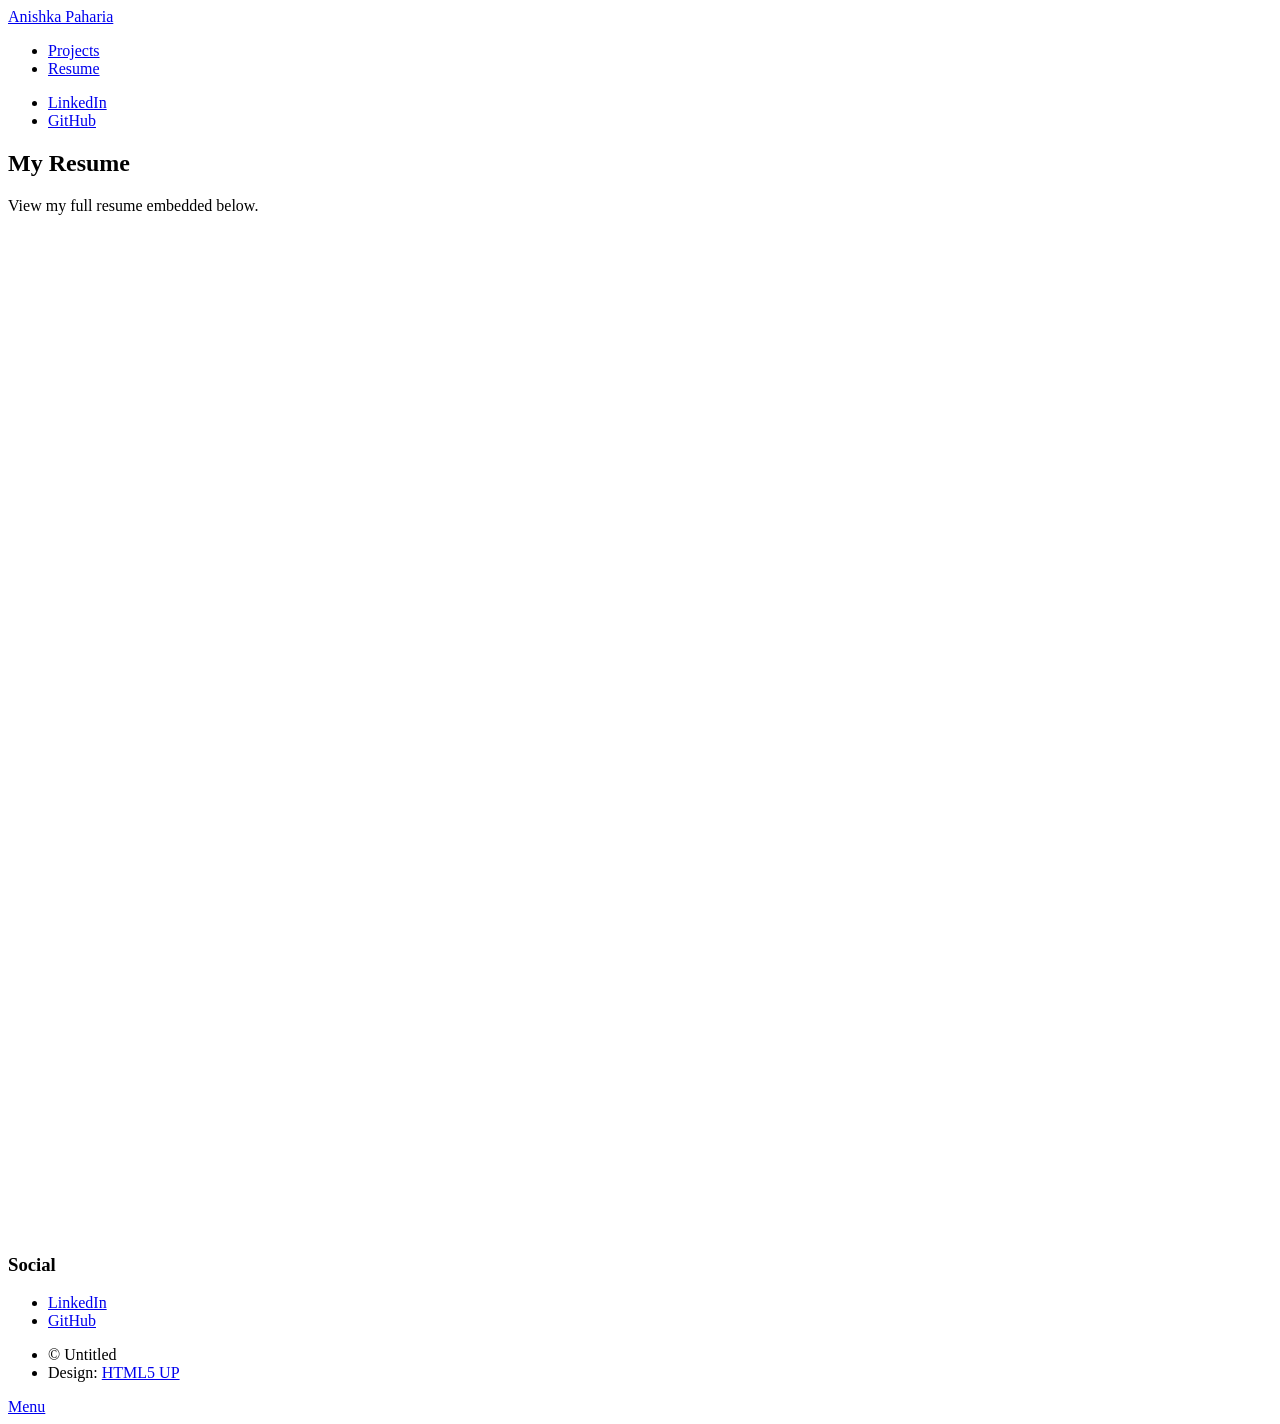
==== generic.html @ 2d8c08f6 "Add files via upload Initial commit" ====
<!DOCTYPE HTML>
<!--
	Massively by HTML5 UP
	html5up.net | @ajlkn
	Free for personal and commercial use under the CCA 3.0 license (html5up.net/license)
-->
<html>
	<head>
		<title>Resume - Anishka Paharia</title>
		<meta charset="utf-8" />
		<meta name="viewport" content="width=device-width, initial-scale=1, user-scalable=no" />
		<link rel="stylesheet" href="assets/css/main.css" />
		<noscript><link rel="stylesheet" href="assets/css/noscript.css" /></noscript>
	</head>
	<body class="is-preload">

		<!-- Wrapper -->
			<div id="wrapper">

				<!-- Header -->
					<header id="header">
						<a href="index.html" class="logo">Anishka Paharia</a>
					</header>

				<!-- Nav -->
					<nav id="nav">
						<ul class="links">
							<li><a href="index.html">Projects</a></li>
							<li class="active"><a href="generic.html">Resume</a></li>
						</ul>
						<ul class="icons">
							<li><a href="https://www.linkedin.com/in/anishkapaharia/" class="icon brands alt fa-linkedin"><span class="label">LinkedIn</span></a></li>
							<li><a href="https://github.com/anishkapaharia" class="icon brands alt fa-github"><span class="label">GitHub</span></a></li>
				</ul>
					</nav>

				<!-- Main -->
				<div id="main">

					<section class="post">
					  <header class="major">
						<h1>My Resume</h1>
						<p>View my full resume embedded below.</p>
					  </header>
				  
					  <iframe src="assets/webfonts/resume.pdf" width="100%" height="1000px" style="border:none;" title="Resume PDF">
						Your browser does not support PDFs.
						<a href="assets/webfonts/resume.pdf">Download the PDF</a>.
					  </iframe>
					</section>
				  
				  </div>
				  

				<!-- Footer -->
					<footer id="footer">
					
							<section>
								<h3>Social</h3>
								<ul class="icons alt">
									<li><a href="https://www.linkedin.com/in/anishkapaharia/" class="icon brands alt fa-linkedin"><span class="label">LinkedIn</span></a></li>
									<li><a href="https://github.com/anishkapaharia" class="icon brands alt fa-github"><span class="label">GitHub</span></a></li>
								</ul>
							</section>
						</section>
					</footer>

				<!-- Copyright -->
					<div id="copyright">
						<ul><li>&copy; Untitled</li><li>Design: <a href="https://html5up.net">HTML5 UP</a></li></ul>
					</div>

			</div>

		<!-- Scripts -->
			<script src="assets/js/jquery.min.js"></script>
			<script src="assets/js/jquery.scrollex.min.js"></script>
			<script src="assets/js/jquery.scrolly.min.js"></script>
			<script src="assets/js/browser.min.js"></script>
			<script src="assets/js/breakpoints.min.js"></script>
			<script src="assets/js/util.js"></script>
			<script src="assets/js/main.js"></script>

	</body>
</html>
---- assets/css/main.css ----
@import url(fontawesome-all.min.css);
@import url("https://fonts.googleapis.com/css?family=Merriweather:300,700,300italic,700italic|Source+Sans+Pro:900");

/*
	Massively by HTML5 UP
	html5up.net | @ajlkn
	Free for personal and commercial use under the CCA 3.0 license (html5up.net/license)
*/

html, body, div, span, applet, object,
iframe, h1, h2, h3, h4, h5, h6, p, blockquote,
pre, a, abbr, acronym, address, big, cite,
code, del, dfn, em, img, ins, kbd, q, s, samp,
small, strike, strong, sub, sup, tt, var, b,
u, i, center, dl, dt, dd, ol, ul, li, fieldset,
form, label, legend, table, caption, tbody,
tfoot, thead, tr, th, td, article, aside,
canvas, details, embed, figure, figcaption,
footer, header, hgroup, menu, nav, output, ruby,
section, summary, time, mark, audio, video {
	margin: 0;
	padding: 0;
	border: 0;
	font-size: 100%;
	font: inherit;
	vertical-align: baseline;}

article, aside, details, figcaption, figure,
footer, header, hgroup, menu, nav, section {
	display: block;}

body {
	line-height: 1;
}

ol, ul {
	list-style: none;
}

blockquote, q {
	quotes: none;
}

	blockquote:before, blockquote:after, q:before, q:after {
		content: '';
		content: none;
	}

table {
	border-collapse: collapse;
	border-spacing: 0;
}

body {
	-webkit-text-size-adjust: none;
}

mark {
	background-color: transparent;
	color: inherit;
}

input::-moz-focus-inner {
	border: 0;
	padding: 0;
}

input, select, textarea {
	-moz-appearance: none;
	-webkit-appearance: none;
	-ms-appearance: none;
	appearance: none;
}

/* Basic */

	@-ms-viewport {
		width: device-width;
	}

	body {
		-ms-overflow-style: scrollbar;
	}

	@media screen and (max-width: 480px) {

		html, body {
			min-width: 320px;
		}

	}

	html {
		box-sizing: border-box;
	}

	*, *:before, *:after {
		box-sizing: inherit;
	}

	body {
		background-color: #1e252d;
	}

		body.is-preload *, body.is-preload *:before, body.is-preload *:after {
			-moz-animation: none !important;
			-webkit-animation: none !important;
			-ms-animation: none !important;
			animation: none !important;
			-moz-transition: none !important;
			-webkit-transition: none !important;
			-ms-transition: none !important;
			transition: none !important;
		}

/* Type */

	html {
		font-size: 16pt;
	}

		@media screen and (max-width: 1680px) {

			html {
				font-size: 12pt;
			}

		}

		@media screen and (max-width: 1280px) {

			html {
				font-size: 11pt;
			}

		}

		@media screen and (max-width: 360px) {

			html {
				font-size: 10pt;
			}

		}

	body {
		color: #212931;
	}

	body, input, select, textarea {
		font-family: "Merriweather", Georgia, serif;
		font-weight: 300;
		font-size: 1rem;
		line-height: 2.375;
	}

	a {
		-moz-transition: color 0.2s ease-in-out, background-color 0.2s ease-in-out, border-color 0.2s ease-in-out, box-shadow 0.2s ease-in-out;
		-webkit-transition: color 0.2s ease-in-out, background-color 0.2s ease-in-out, border-color 0.2s ease-in-out, box-shadow 0.2s ease-in-out;
		-ms-transition: color 0.2s ease-in-out, background-color 0.2s ease-in-out, border-color 0.2s ease-in-out, box-shadow 0.2s ease-in-out;
		transition: color 0.2s ease-in-out, background-color 0.2s ease-in-out, border-color 0.2s ease-in-out, box-shadow 0.2s ease-in-out;
		border-bottom: dotted 1px;
		text-decoration: none;
	}

		a:hover {
			border-bottom-color: transparent;
		}

	strong, b {
		font-weight: 600;
	}

	em, i {
		font-style: italic;
	}

	p {
		text-align: justify;
		margin: 0 0 2rem 0;
	}

	h1, h2, h3, h4, h5, h6 {
		font-family: "Source Sans Pro", Helvetica, sans-serif;
		font-weight: 900;
		line-height: 1.5;
		letter-spacing: 0.075em;
		text-transform: uppercase;
		margin: 0 0 1rem 0;
	}

		h1 a, h2 a, h3 a, h4 a, h5 a, h6 a {
			border-bottom: 0;
			color: inherit;
			text-decoration: none;
		}

	h1 {
		font-size: 4rem;
		line-height: 1.1;
		margin: 0 0 2rem 0;
	}

	h2 {
		font-size: 1.75rem;
		line-height: 1.3;
		margin: 0 0 1.5rem 0;
	}

	h3 {
		font-size: 1.25rem;
		margin: 0 0 1.5rem 0;
	}

	h4 {
		font-size: 1rem;
	}

	h5 {
		font-size: 0.9rem;
	}

	h6 {
		font-size: 0.8rem;
	}

	sub {
		font-size: 0.8rem;
		position: relative;
		top: 0.5rem;
	}

	sup {
		font-size: 0.8rem;
		position: relative;
		top: -0.5rem;
	}

	blockquote {
		border-left: solid 4px;
		font-style: italic;
		margin: 0 0 2rem 0;
		padding: 0.5rem 0 0.5rem 2rem;
	}

	code {
		border: solid 2px;
		font-family: "Courier New", monospace;
		font-size: 0.9rem;
		margin: 0 0.25rem;
		padding: 0.25rem 0.65rem;
	}

	pre {
		-webkit-overflow-scrolling: touch;
		font-family: "Courier New", monospace;
		font-size: 0.9rem;
		margin: 0 0 2rem 0;
	}

		pre code {
			display: block;
			line-height: 1.75;
			padding: 1rem 1.5rem;
			overflow-x: auto;
		}

	hr {
		border: 0;
		border-bottom: solid 2px;
		margin: 3rem 0;
	}

		hr.major {
			margin: 5rem 0;
		}

	.align-left {
		text-align: left;
	}

	.align-center {
		text-align: center;
	}

	.align-right {
		text-align: right;
	}

	input, select, textarea {
		color: #212931;
	}

	a {
		color: #212931;
		border-bottom-color: rgba(33, 41, 49, 0.5);
	}

		a:hover {
			border-bottom-color: transparent;
			color: #18bfef !important;
		}

	strong, b {
		color: #212931;
	}

	h1, h2, h3, h4, h5, h6 {
		color: #212931;
	}

	blockquote {
		border-left-color: #eeeeee;
	}

	code {
		background: rgba(220, 220, 220, 0.25);
		border-color: #eeeeee;
	}

	hr {
		border-bottom-color: #eeeeee;
	}

/* Row */

	.row {
		display: flex;
		flex-wrap: wrap;
		box-sizing: border-box;
		align-items: stretch;
	}

		.row > * {
			box-sizing: border-box;
		}

		.row.gtr-uniform > * > :last-child {
			margin-bottom: 0;
		}

		.row.aln-left {
			justify-content: flex-start;
		}

		.row.aln-center {
			justify-content: center;
		}

		.row.aln-right {
			justify-content: flex-end;
		}

		.row.aln-top {
			align-items: flex-start;
		}

		.row.aln-middle {
			align-items: center;
		}

		.row.aln-bottom {
			align-items: flex-end;
		}

		.row > .imp {
			order: -1;
		}

		.row > .col-1 {
			width: 8.33333%;
		}

		.row > .off-1 {
			margin-left: 8.33333%;
		}

		.row > .col-2 {
			width: 16.66667%;
		}

		.row > .off-2 {
			margin-left: 16.66667%;
		}

		.row > .col-3 {
			width: 25%;
		}

		.row > .off-3 {
			margin-left: 25%;
		}

		.row > .col-4 {
			width: 33.33333%;
		}

		.row > .off-4 {
			margin-left: 33.33333%;
		}

		.row > .col-5 {
			width: 41.66667%;
		}

		.row > .off-5 {
			margin-left: 41.66667%;
		}

		.row > .col-6 {
			width: 50%;
		}

		.row > .off-6 {
			margin-left: 50%;
		}

		.row > .col-7 {
			width: 58.33333%;
		}

		.row > .off-7 {
			margin-left: 58.33333%;
		}

		.row > .col-8 {
			width: 66.66667%;
		}

		.row > .off-8 {
			margin-left: 66.66667%;
		}

		.row > .col-9 {
			width: 75%;
		}

		.row > .off-9 {
			margin-left: 75%;
		}

		.row > .col-10 {
			width: 83.33333%;
		}

		.row > .off-10 {
			margin-left: 83.33333%;
		}

		.row > .col-11 {
			width: 91.66667%;
		}

		.row > .off-11 {
			margin-left: 91.66667%;
		}

		.row > .col-12 {
			width: 100%;
		}

		.row > .off-12 {
			margin-left: 100%;
		}

		.row.gtr-0 {
			margin-top: 0;
			margin-left: 0rem;
		}

			.row.gtr-0 > * {
				padding: 0 0 0 0rem;
			}

			.row.gtr-0.gtr-uniform {
				margin-top: 0rem;
			}

				.row.gtr-0.gtr-uniform > * {
					padding-top: 0rem;
				}

		.row.gtr-25 {
			margin-top: 0;
			margin-left: -0.375rem;
		}

			.row.gtr-25 > * {
				padding: 0 0 0 0.375rem;
			}

			.row.gtr-25.gtr-uniform {
				margin-top: -0.375rem;
			}

				.row.gtr-25.gtr-uniform > * {
					padding-top: 0.375rem;
				}

		.row.gtr-50 {
			margin-top: 0;
			margin-left: -0.75rem;
		}

			.row.gtr-50 > * {
				padding: 0 0 0 0.75rem;
			}

			.row.gtr-50.gtr-uniform {
				margin-top: -0.75rem;
			}

				.row.gtr-50.gtr-uniform > * {
					padding-top: 0.75rem;
				}

		.row {
			margin-top: 0;
			margin-left: -1.5rem;
		}

			.row > * {
				padding: 0 0 0 1.5rem;
			}

			.row.gtr-uniform {
				margin-top: -1.5rem;
			}

				.row.gtr-uniform > * {
					padding-top: 1.5rem;
				}

		.row.gtr-150 {
			margin-top: 0;
			margin-left: -2.25rem;
		}

			.row.gtr-150 > * {
				padding: 0 0 0 2.25rem;
			}

			.row.gtr-150.gtr-uniform {
				margin-top: -2.25rem;
			}

				.row.gtr-150.gtr-uniform > * {
					padding-top: 2.25rem;
				}

		.row.gtr-200 {
			margin-top: 0;
			margin-left: -3rem;
		}

			.row.gtr-200 > * {
				padding: 0 0 0 3rem;
			}

			.row.gtr-200.gtr-uniform {
				margin-top: -3rem;
			}

				.row.gtr-200.gtr-uniform > * {
					padding-top: 3rem;
				}

		@media screen and (max-width: 1680px) {

			.row {
				display: flex;
				flex-wrap: wrap;
				box-sizing: border-box;
				align-items: stretch;
			}

				.row > * {
					box-sizing: border-box;
				}

				.row.gtr-uniform > * > :last-child {
					margin-bottom: 0;
				}

				.row.aln-left {
					justify-content: flex-start;
				}

				.row.aln-center {
					justify-content: center;
				}

				.row.aln-right {
					justify-content: flex-end;
				}

				.row.aln-top {
					align-items: flex-start;
				}

				.row.aln-middle {
					align-items: center;
				}

				.row.aln-bottom {
					align-items: flex-end;
				}

				.row > .imp-xlarge {
					order: -1;
				}

				.row > .col-1-xlarge {
					width: 8.33333%;
				}

				.row > .off-1-xlarge {
					margin-left: 8.33333%;
				}

				.row > .col-2-xlarge {
					width: 16.66667%;
				}

				.row > .off-2-xlarge {
					margin-left: 16.66667%;
				}

				.row > .col-3-xlarge {
					width: 25%;
				}

				.row > .off-3-xlarge {
					margin-left: 25%;
				}

				.row > .col-4-xlarge {
					width: 33.33333%;
				}

				.row > .off-4-xlarge {
					margin-left: 33.33333%;
				}

				.row > .col-5-xlarge {
					width: 41.66667%;
				}

				.row > .off-5-xlarge {
					margin-left: 41.66667%;
				}

				.row > .col-6-xlarge {
					width: 50%;
				}

				.row > .off-6-xlarge {
					margin-left: 50%;
				}

				.row > .col-7-xlarge {
					width: 58.33333%;
				}

				.row > .off-7-xlarge {
					margin-left: 58.33333%;
				}

				.row > .col-8-xlarge {
					width: 66.66667%;
				}

				.row > .off-8-xlarge {
					margin-left: 66.66667%;
				}

				.row > .col-9-xlarge {
					width: 75%;
				}

				.row > .off-9-xlarge {
					margin-left: 75%;
				}

				.row > .col-10-xlarge {
					width: 83.33333%;
				}

				.row > .off-10-xlarge {
					margin-left: 83.33333%;
				}

				.row > .col-11-xlarge {
					width: 91.66667%;
				}

				.row > .off-11-xlarge {
					margin-left: 91.66667%;
				}

				.row > .col-12-xlarge {
					width: 100%;
				}

				.row > .off-12-xlarge {
					margin-left: 100%;
				}

				.row.gtr-0 {
					margin-top: 0;
					margin-left: 0rem;
				}

					.row.gtr-0 > * {
						padding: 0 0 0 0rem;
					}

					.row.gtr-0.gtr-uniform {
						margin-top: 0rem;
					}

						.row.gtr-0.gtr-uniform > * {
							padding-top: 0rem;
						}

				.row.gtr-25 {
					margin-top: 0;
					margin-left: -0.375rem;
				}

					.row.gtr-25 > * {
						padding: 0 0 0 0.375rem;
					}

					.row.gtr-25.gtr-uniform {
						margin-top: -0.375rem;
					}

						.row.gtr-25.gtr-uniform > * {
							padding-top: 0.375rem;
						}

				.row.gtr-50 {
					margin-top: 0;
					margin-left: -0.75rem;
				}

					.row.gtr-50 > * {
						padding: 0 0 0 0.75rem;
					}

					.row.gtr-50.gtr-uniform {
						margin-top: -0.75rem;
					}

						.row.gtr-50.gtr-uniform > * {
							padding-top: 0.75rem;
						}

				.row {
					margin-top: 0;
					margin-left: -1.5rem;
				}

					.row > * {
						padding: 0 0 0 1.5rem;
					}

					.row.gtr-uniform {
						margin-top: -1.5rem;
					}

						.row.gtr-uniform > * {
							padding-top: 1.5rem;
						}

				.row.gtr-150 {
					margin-top: 0;
					margin-left: -2.25rem;
				}

					.row.gtr-150 > * {
						padding: 0 0 0 2.25rem;
					}

					.row.gtr-150.gtr-uniform {
						margin-top: -2.25rem;
					}

						.row.gtr-150.gtr-uniform > * {
							padding-top: 2.25rem;
						}

				.row.gtr-200 {
					margin-top: 0;
					margin-left: -3rem;
				}

					.row.gtr-200 > * {
						padding: 0 0 0 3rem;
					}

					.row.gtr-200.gtr-uniform {
						margin-top: -3rem;
					}

						.row.gtr-200.gtr-uniform > * {
							padding-top: 3rem;
						}

		}

		@media screen and (max-width: 1280px) {

			.row {
				display: flex;
				flex-wrap: wrap;
				box-sizing: border-box;
				align-items: stretch;
			}

				.row > * {
					box-sizing: border-box;
				}

				.row.gtr-uniform > * > :last-child {
					margin-bottom: 0;
				}

				.row.aln-left {
					justify-content: flex-start;
				}

				.row.aln-center {
					justify-content: center;
				}

				.row.aln-right {
					justify-content: flex-end;
				}

				.row.aln-top {
					align-items: flex-start;
				}

				.row.aln-middle {
					align-items: center;
				}

				.row.aln-bottom {
					align-items: flex-end;
				}

				.row > .imp-large {
					order: -1;
				}

				.row > .col-1-large {
					width: 8.33333%;
				}

				.row > .off-1-large {
					margin-left: 8.33333%;
				}

				.row > .col-2-large {
					width: 16.66667%;
				}

				.row > .off-2-large {
					margin-left: 16.66667%;
				}

				.row > .col-3-large {
					width: 25%;
				}

				.row > .off-3-large {
					margin-left: 25%;
				}

				.row > .col-4-large {
					width: 33.33333%;
				}

				.row > .off-4-large {
					margin-left: 33.33333%;
				}

				.row > .col-5-large {
					width: 41.66667%;
				}

				.row > .off-5-large {
					margin-left: 41.66667%;
				}

				.row > .col-6-large {
					width: 50%;
				}

				.row > .off-6-large {
					margin-left: 50%;
				}

				.row > .col-7-large {
					width: 58.33333%;
				}

				.row > .off-7-large {
					margin-left: 58.33333%;
				}

				.row > .col-8-large {
					width: 66.66667%;
				}

				.row > .off-8-large {
					margin-left: 66.66667%;
				}

				.row > .col-9-large {
					width: 75%;
				}

				.row > .off-9-large {
					margin-left: 75%;
				}

				.row > .col-10-large {
					width: 83.33333%;
				}

				.row > .off-10-large {
					margin-left: 83.33333%;
				}

				.row > .col-11-large {
					width: 91.66667%;
				}

				.row > .off-11-large {
					margin-left: 91.66667%;
				}

				.row > .col-12-large {
					width: 100%;
				}

				.row > .off-12-large {
					margin-left: 100%;
				}

				.row.gtr-0 {
					margin-top: 0;
					margin-left: 0rem;
				}

					.row.gtr-0 > * {
						padding: 0 0 0 0rem;
					}

					.row.gtr-0.gtr-uniform {
						margin-top: 0rem;
					}

						.row.gtr-0.gtr-uniform > * {
							padding-top: 0rem;
						}

				.row.gtr-25 {
					margin-top: 0;
					margin-left: -0.375rem;
				}

					.row.gtr-25 > * {
						padding: 0 0 0 0.375rem;
					}

					.row.gtr-25.gtr-uniform {
						margin-top: -0.375rem;
					}

						.row.gtr-25.gtr-uniform > * {
							padding-top: 0.375rem;
						}

				.row.gtr-50 {
					margin-top: 0;
					margin-left: -0.75rem;
				}

					.row.gtr-50 > * {
						padding: 0 0 0 0.75rem;
					}

					.row.gtr-50.gtr-uniform {
						margin-top: -0.75rem;
					}

						.row.gtr-50.gtr-uniform > * {
							padding-top: 0.75rem;
						}

				.row {
					margin-top: 0;
					margin-left: -1.5rem;
				}

					.row > * {
						padding: 0 0 0 1.5rem;
					}

					.row.gtr-uniform {
						margin-top: -1.5rem;
					}

						.row.gtr-uniform > * {
							padding-top: 1.5rem;
						}

				.row.gtr-150 {
					margin-top: 0;
					margin-left: -2.25rem;
				}

					.row.gtr-150 > * {
						padding: 0 0 0 2.25rem;
					}

					.row.gtr-150.gtr-uniform {
						margin-top: -2.25rem;
					}

						.row.gtr-150.gtr-uniform > * {
							padding-top: 2.25rem;
						}

				.row.gtr-200 {
					margin-top: 0;
					margin-left: -3rem;
				}

					.row.gtr-200 > * {
						padding: 0 0 0 3rem;
					}

					.row.gtr-200.gtr-uniform {
						margin-top: -3rem;
					}

						.row.gtr-200.gtr-uniform > * {
							padding-top: 3rem;
						}

		}

		@media screen and (max-width: 980px) {

			.row {
				display: flex;
				flex-wrap: wrap;
				box-sizing: border-box;
				align-items: stretch;
			}

				.row > * {
					box-sizing: border-box;
				}

				.row.gtr-uniform > * > :last-child {
					margin-bottom: 0;
				}

				.row.aln-left {
					justify-content: flex-start;
				}

				.row.aln-center {
					justify-content: center;
				}

				.row.aln-right {
					justify-content: flex-end;
				}

				.row.aln-top {
					align-items: flex-start;
				}

				.row.aln-middle {
					align-items: center;
				}

				.row.aln-bottom {
					align-items: flex-end;
				}

				.row > .imp-medium {
					order: -1;
				}

				.row > .col-1-medium {
					width: 8.33333%;
				}

				.row > .off-1-medium {
					margin-left: 8.33333%;
				}

				.row > .col-2-medium {
					width: 16.66667%;
				}

				.row > .off-2-medium {
					margin-left: 16.66667%;
				}

				.row > .col-3-medium {
					width: 25%;
				}

				.row > .off-3-medium {
					margin-left: 25%;
				}

				.row > .col-4-medium {
					width: 33.33333%;
				}

				.row > .off-4-medium {
					margin-left: 33.33333%;
				}

				.row > .col-5-medium {
					width: 41.66667%;
				}

				.row > .off-5-medium {
					margin-left: 41.66667%;
				}

				.row > .col-6-medium {
					width: 50%;
				}

				.row > .off-6-medium {
					margin-left: 50%;
				}

				.row > .col-7-medium {
					width: 58.33333%;
				}

				.row > .off-7-medium {
					margin-left: 58.33333%;
				}

				.row > .col-8-medium {
					width: 66.66667%;
				}

				.row > .off-8-medium {
					margin-left: 66.66667%;
				}

				.row > .col-9-medium {
					width: 75%;
				}

				.row > .off-9-medium {
					margin-left: 75%;
				}

				.row > .col-10-medium {
					width: 83.33333%;
				}

				.row > .off-10-medium {
					margin-left: 83.33333%;
				}

				.row > .col-11-medium {
					width: 91.66667%;
				}

				.row > .off-11-medium {
					margin-left: 91.66667%;
				}

				.row > .col-12-medium {
					width: 100%;
				}

				.row > .off-12-medium {
					margin-left: 100%;
				}

				.row.gtr-0 {
					margin-top: 0;
					margin-left: 0rem;
				}

					.row.gtr-0 > * {
						padding: 0 0 0 0rem;
					}

					.row.gtr-0.gtr-uniform {
						margin-top: 0rem;
					}

						.row.gtr-0.gtr-uniform > * {
							padding-top: 0rem;
						}

				.row.gtr-25 {
					margin-top: 0;
					margin-left: -0.375rem;
				}

					.row.gtr-25 > * {
						padding: 0 0 0 0.375rem;
					}

					.row.gtr-25.gtr-uniform {
						margin-top: -0.375rem;
					}

						.row.gtr-25.gtr-uniform > * {
							padding-top: 0.375rem;
						}

				.row.gtr-50 {
					margin-top: 0;
					margin-left: -0.75rem;
				}

					.row.gtr-50 > * {
						padding: 0 0 0 0.75rem;
					}

					.row.gtr-50.gtr-uniform {
						margin-top: -0.75rem;
					}

						.row.gtr-50.gtr-uniform > * {
							padding-top: 0.75rem;
						}

				.row {
					margin-top: 0;
					margin-left: -1.5rem;
				}

					.row > * {
						padding: 0 0 0 1.5rem;
					}

					.row.gtr-uniform {
						margin-top: -1.5rem;
					}

						.row.gtr-uniform > * {
							padding-top: 1.5rem;
						}

				.row.gtr-150 {
					margin-top: 0;
					margin-left: -2.25rem;
				}

					.row.gtr-150 > * {
						padding: 0 0 0 2.25rem;
					}

					.row.gtr-150.gtr-uniform {
						margin-top: -2.25rem;
					}

						.row.gtr-150.gtr-uniform > * {
							padding-top: 2.25rem;
						}

				.row.gtr-200 {
					margin-top: 0;
					margin-left: -3rem;
				}

					.row.gtr-200 > * {
						padding: 0 0 0 3rem;
					}

					.row.gtr-200.gtr-uniform {
						margin-top: -3rem;
					}

						.row.gtr-200.gtr-uniform > * {
							padding-top: 3rem;
						}

		}

		@media screen and (max-width: 736px) {

			.row {
				display: flex;
				flex-wrap: wrap;
				box-sizing: border-box;
				align-items: stretch;
			}

				.row > * {
					box-sizing: border-box;
				}

				.row.gtr-uniform > * > :last-child {
					margin-bottom: 0;
				}

				.row.aln-left {
					justify-content: flex-start;
				}

				.row.aln-center {
					justify-content: center;
				}

				.row.aln-right {
					justify-content: flex-end;
				}

				.row.aln-top {
					align-items: flex-start;
				}

				.row.aln-middle {
					align-items: center;
				}

				.row.aln-bottom {
					align-items: flex-end;
				}

				.row > .imp-small {
					order: -1;
				}

				.row > .col-1-small {
					width: 8.33333%;
				}

				.row > .off-1-small {
					margin-left: 8.33333%;
				}

				.row > .col-2-small {
					width: 16.66667%;
				}

				.row > .off-2-small {
					margin-left: 16.66667%;
				}

				.row > .col-3-small {
					width: 25%;
				}

				.row > .off-3-small {
					margin-left: 25%;
				}

				.row > .col-4-small {
					width: 33.33333%;
				}

				.row > .off-4-small {
					margin-left: 33.33333%;
				}

				.row > .col-5-small {
					width: 41.66667%;
				}

				.row > .off-5-small {
					margin-left: 41.66667%;
				}

				.row > .col-6-small {
					width: 50%;
				}

				.row > .off-6-small {
					margin-left: 50%;
				}

				.row > .col-7-small {
					width: 58.33333%;
				}

				.row > .off-7-small {
					margin-left: 58.33333%;
				}

				.row > .col-8-small {
					width: 66.66667%;
				}

				.row > .off-8-small {
					margin-left: 66.66667%;
				}

				.row > .col-9-small {
					width: 75%;
				}

				.row > .off-9-small {
					margin-left: 75%;
				}

				.row > .col-10-small {
					width: 83.33333%;
				}

				.row > .off-10-small {
					margin-left: 83.33333%;
				}

				.row > .col-11-small {
					width: 91.66667%;
				}

				.row > .off-11-small {
					margin-left: 91.66667%;
				}

				.row > .col-12-small {
					width: 100%;
				}

				.row > .off-12-small {
					margin-left: 100%;
				}

				.row.gtr-0 {
					margin-top: 0;
					margin-left: 0rem;
				}

					.row.gtr-0 > * {
						padding: 0 0 0 0rem;
					}

					.row.gtr-0.gtr-uniform {
						margin-top: 0rem;
					}

						.row.gtr-0.gtr-uniform > * {
							padding-top: 0rem;
						}

				.row.gtr-25 {
					margin-top: 0;
					margin-left: -0.375rem;
				}

					.row.gtr-25 > * {
						padding: 0 0 0 0.375rem;
					}

					.row.gtr-25.gtr-uniform {
						margin-top: -0.375rem;
					}

						.row.gtr-25.gtr-uniform > * {
							padding-top: 0.375rem;
						}

				.row.gtr-50 {
					margin-top: 0;
					margin-left: -0.75rem;
				}

					.row.gtr-50 > * {
						padding: 0 0 0 0.75rem;
					}

					.row.gtr-50.gtr-uniform {
						margin-top: -0.75rem;
					}

						.row.gtr-50.gtr-uniform > * {
							padding-top: 0.75rem;
						}

				.row {
					margin-top: 0;
					margin-left: -1.5rem;
				}

					.row > * {
						padding: 0 0 0 1.5rem;
					}

					.row.gtr-uniform {
						margin-top: -1.5rem;
					}

						.row.gtr-uniform > * {
							padding-top: 1.5rem;
						}

				.row.gtr-150 {
					margin-top: 0;
					margin-left: -2.25rem;
				}

					.row.gtr-150 > * {
						padding: 0 0 0 2.25rem;
					}

					.row.gtr-150.gtr-uniform {
						margin-top: -2.25rem;
					}

						.row.gtr-150.gtr-uniform > * {
							padding-top: 2.25rem;
						}

				.row.gtr-200 {
					margin-top: 0;
					margin-left: -3rem;
				}

					.row.gtr-200 > * {
						padding: 0 0 0 3rem;
					}

					.row.gtr-200.gtr-uniform {
						margin-top: -3rem;
					}

						.row.gtr-200.gtr-uniform > * {
							padding-top: 3rem;
						}

		}

		@media screen and (max-width: 480px) {

			.row {
				display: flex;
				flex-wrap: wrap;
				box-sizing: border-box;
				align-items: stretch;
			}

				.row > * {
					box-sizing: border-box;
				}

				.row.gtr-uniform > * > :last-child {
					margin-bottom: 0;
				}

				.row.aln-left {
					justify-content: flex-start;
				}

				.row.aln-center {
					justify-content: center;
				}

				.row.aln-right {
					justify-content: flex-end;
				}

				.row.aln-top {
					align-items: flex-start;
				}

				.row.aln-middle {
					align-items: center;
				}

				.row.aln-bottom {
					align-items: flex-end;
				}

				.row > .imp-xsmall {
					order: -1;
				}

				.row > .col-1-xsmall {
					width: 8.33333%;
				}

				.row > .off-1-xsmall {
					margin-left: 8.33333%;
				}

				.row > .col-2-xsmall {
					width: 16.66667%;
				}

				.row > .off-2-xsmall {
					margin-left: 16.66667%;
				}

				.row > .col-3-xsmall {
					width: 25%;
				}

				.row > .off-3-xsmall {
					margin-left: 25%;
				}

				.row > .col-4-xsmall {
					width: 33.33333%;
				}

				.row > .off-4-xsmall {
					margin-left: 33.33333%;
				}

				.row > .col-5-xsmall {
					width: 41.66667%;
				}

				.row > .off-5-xsmall {
					margin-left: 41.66667%;
				}

				.row > .col-6-xsmall {
					width: 50%;
				}

				.row > .off-6-xsmall {
					margin-left: 50%;
				}

				.row > .col-7-xsmall {
					width: 58.33333%;
				}

				.row > .off-7-xsmall {
					margin-left: 58.33333%;
				}

				.row > .col-8-xsmall {
					width: 66.66667%;
				}

				.row > .off-8-xsmall {
					margin-left: 66.66667%;
				}

				.row > .col-9-xsmall {
					width: 75%;
				}

				.row > .off-9-xsmall {
					margin-left: 75%;
				}

				.row > .col-10-xsmall {
					width: 83.33333%;
				}

				.row > .off-10-xsmall {
					margin-left: 83.33333%;
				}

				.row > .col-11-xsmall {
					width: 91.66667%;
				}

				.row > .off-11-xsmall {
					margin-left: 91.66667%;
				}

				.row > .col-12-xsmall {
					width: 100%;
				}

				.row > .off-12-xsmall {
					margin-left: 100%;
				}

				.row.gtr-0 {
					margin-top: 0;
					margin-left: 0rem;
				}

					.row.gtr-0 > * {
						padding: 0 0 0 0rem;
					}

					.row.gtr-0.gtr-uniform {
						margin-top: 0rem;
					}

						.row.gtr-0.gtr-uniform > * {
							padding-top: 0rem;
						}

				.row.gtr-25 {
					margin-top: 0;
					margin-left: -0.375rem;
				}

					.row.gtr-25 > * {
						padding: 0 0 0 0.375rem;
					}

					.row.gtr-25.gtr-uniform {
						margin-top: -0.375rem;
					}

						.row.gtr-25.gtr-uniform > * {
							padding-top: 0.375rem;
						}

				.row.gtr-50 {
					margin-top: 0;
					margin-left: -0.75rem;
				}

					.row.gtr-50 > * {
						padding: 0 0 0 0.75rem;
					}

					.row.gtr-50.gtr-uniform {
						margin-top: -0.75rem;
					}

						.row.gtr-50.gtr-uniform > * {
							padding-top: 0.75rem;
						}

				.row {
					margin-top: 0;
					margin-left: -1.5rem;
				}

					.row > * {
						padding: 0 0 0 1.5rem;
					}

					.row.gtr-uniform {
						margin-top: -1.5rem;
					}

						.row.gtr-uniform > * {
							padding-top: 1.5rem;
						}

				.row.gtr-150 {
					margin-top: 0;
					margin-left: -2.25rem;
				}

					.row.gtr-150 > * {
						padding: 0 0 0 2.25rem;
					}

					.row.gtr-150.gtr-uniform {
						margin-top: -2.25rem;
					}

						.row.gtr-150.gtr-uniform > * {
							padding-top: 2.25rem;
						}

				.row.gtr-200 {
					margin-top: 0;
					margin-left: -3rem;
				}

					.row.gtr-200 > * {
						padding: 0 0 0 3rem;
					}

					.row.gtr-200.gtr-uniform {
						margin-top: -3rem;
					}

						.row.gtr-200.gtr-uniform > * {
							padding-top: 3rem;
						}

		}

		@media screen and (max-width: 360px) {

			.row {
				display: flex;
				flex-wrap: wrap;
				box-sizing: border-box;
				align-items: stretch;
			}

				.row > * {
					box-sizing: border-box;
				}

				.row.gtr-uniform > * > :last-child {
					margin-bottom: 0;
				}

				.row.aln-left {
					justify-content: flex-start;
				}

				.row.aln-center {
					justify-content: center;
				}

				.row.aln-right {
					justify-content: flex-end;
				}

				.row.aln-top {
					align-items: flex-start;
				}

				.row.aln-middle {
					align-items: center;
				}

				.row.aln-bottom {
					align-items: flex-end;
				}

				.row > .imp-xxsmall {
					order: -1;
				}

				.row > .col-1-xxsmall {
					width: 8.33333%;
				}

				.row > .off-1-xxsmall {
					margin-left: 8.33333%;
				}

				.row > .col-2-xxsmall {
					width: 16.66667%;
				}

				.row > .off-2-xxsmall {
					margin-left: 16.66667%;
				}

				.row > .col-3-xxsmall {
					width: 25%;
				}

				.row > .off-3-xxsmall {
					margin-left: 25%;
				}

				.row > .col-4-xxsmall {
					width: 33.33333%;
				}

				.row > .off-4-xxsmall {
					margin-left: 33.33333%;
				}

				.row > .col-5-xxsmall {
					width: 41.66667%;
				}

				.row > .off-5-xxsmall {
					margin-left: 41.66667%;
				}

				.row > .col-6-xxsmall {
					width: 50%;
				}

				.row > .off-6-xxsmall {
					margin-left: 50%;
				}

				.row > .col-7-xxsmall {
					width: 58.33333%;
				}

				.row > .off-7-xxsmall {
					margin-left: 58.33333%;
				}

				.row > .col-8-xxsmall {
					width: 66.66667%;
				}

				.row > .off-8-xxsmall {
					margin-left: 66.66667%;
				}

				.row > .col-9-xxsmall {
					width: 75%;
				}

				.row > .off-9-xxsmall {
					margin-left: 75%;
				}

				.row > .col-10-xxsmall {
					width: 83.33333%;
				}

				.row > .off-10-xxsmall {
					margin-left: 83.33333%;
				}

				.row > .col-11-xxsmall {
					width: 91.66667%;
				}

				.row > .off-11-xxsmall {
					margin-left: 91.66667%;
				}

				.row > .col-12-xxsmall {
					width: 100%;
				}

				.row > .off-12-xxsmall {
					margin-left: 100%;
				}

				.row.gtr-0 {
					margin-top: 0;
					margin-left: 0rem;
				}

					.row.gtr-0 > * {
						padding: 0 0 0 0rem;
					}

					.row.gtr-0.gtr-uniform {
						margin-top: 0rem;
					}

						.row.gtr-0.gtr-uniform > * {
							padding-top: 0rem;
						}

				.row.gtr-25 {
					margin-top: 0;
					margin-left: -0.375rem;
				}

					.row.gtr-25 > * {
						padding: 0 0 0 0.375rem;
					}

					.row.gtr-25.gtr-uniform {
						margin-top: -0.375rem;
					}

						.row.gtr-25.gtr-uniform > * {
							padding-top: 0.375rem;
						}

				.row.gtr-50 {
					margin-top: 0;
					margin-left: -0.75rem;
				}

					.row.gtr-50 > * {
						padding: 0 0 0 0.75rem;
					}

					.row.gtr-50.gtr-uniform {
						margin-top: -0.75rem;
					}

						.row.gtr-50.gtr-uniform > * {
							padding-top: 0.75rem;
						}

				.row {
					margin-top: 0;
					margin-left: -1.5rem;
				}

					.row > * {
						padding: 0 0 0 1.5rem;
					}

					.row.gtr-uniform {
						margin-top: -1.5rem;
					}

						.row.gtr-uniform > * {
							padding-top: 1.5rem;
						}

				.row.gtr-150 {
					margin-top: 0;
					margin-left: -2.25rem;
				}

					.row.gtr-150 > * {
						padding: 0 0 0 2.25rem;
					}

					.row.gtr-150.gtr-uniform {
						margin-top: -2.25rem;
					}

						.row.gtr-150.gtr-uniform > * {
							padding-top: 2.25rem;
						}

				.row.gtr-200 {
					margin-top: 0;
					margin-left: -3rem;
				}

					.row.gtr-200 > * {
						padding: 0 0 0 3rem;
					}

					.row.gtr-200.gtr-uniform {
						margin-top: -3rem;
					}

						.row.gtr-200.gtr-uniform > * {
							padding-top: 3rem;
						}

		}

/* Box */

	.box {
		border: solid 2px;
		margin-bottom: 2rem;
		padding: 1.5rem;
	}

		.box > :last-child,
		.box > :last-child > :last-child,
		.box > :last-child > :last-child > :last-child {
			margin-bottom: 0;
		}

		.box.alt {
			border: 0;
			border-radius: 0;
			padding: 0;
		}

	.box {
		border-color: #eeeeee;
	}

/* Button */

	input[type="submit"],
	input[type="reset"],
	input[type="button"],
	button,
	.button {
		-moz-appearance: none;
		-webkit-appearance: none;
		-ms-appearance: none;
		appearance: none;
		-moz-transition: background-color 0.2s ease-in-out, box-shadow 0.2s ease-in-out, color 0.2s ease-in-out;
		-webkit-transition: background-color 0.2s ease-in-out, box-shadow 0.2s ease-in-out, color 0.2s ease-in-out;
		-ms-transition: background-color 0.2s ease-in-out, box-shadow 0.2s ease-in-out, color 0.2s ease-in-out;
		transition: background-color 0.2s ease-in-out, box-shadow 0.2s ease-in-out, color 0.2s ease-in-out;
		border: 0;
		border-radius: 0;
		cursor: pointer;
		display: inline-block;
		font-family: "Source Sans Pro", Helvetica, sans-serif;
		font-size: 0.8rem;
		font-weight: 900;
		letter-spacing: 0.075em;
		height: 3rem;
		line-height: 3rem;
		padding: 0 2rem;
		text-align: center;
		text-decoration: none;
		text-transform: uppercase;
		white-space: nowrap;
	}

		input[type="submit"].icon:before,
		input[type="reset"].icon:before,
		input[type="button"].icon:before,
		button.icon:before,
		.button.icon:before {
			margin-right: 0.5rem;
		}

		input[type="submit"].icon.solo,
		input[type="reset"].icon.solo,
		input[type="button"].icon.solo,
		button.icon.solo,
		.button.icon.solo {
			position: relative;
			width: 4rem;
			height: 4rem;
			line-height: 4rem;
			border-radius: 4rem;
			text-indent: 4rem;
			overflow: hidden;
			padding: 0;
			white-space: nowrap;
		}

			input[type="submit"].icon.solo:before,
			input[type="reset"].icon.solo:before,
			input[type="button"].icon.solo:before,
			button.icon.solo:before,
			.button.icon.solo:before {
				position: absolute;
				display: block;
				top: 0;
				left: 0;
				width: inherit;
				height: inherit;
				line-height: inherit;
				font-size: 1.25rem;
				margin-right: 0;
				text-align: center;
				text-indent: 0;
			}

		input[type="submit"].fit,
		input[type="reset"].fit,
		input[type="button"].fit,
		button.fit,
		.button.fit {
			width: 100%;
		}

		input[type="submit"].small,
		input[type="reset"].small,
		input[type="button"].small,
		button.small,
		.button.small {
			font-size: 0.7rem;
			height: 2.5rem;
			line-height: 2.5rem;
			padding: 0 1.5rem;
		}

		input[type="submit"].large,
		input[type="reset"].large,
		input[type="button"].large,
		button.large,
		.button.large {
			font-size: 0.9rem;
			height: 3.5rem;
			line-height: 3.5rem;
			padding: 0 2.75rem;
		}

		@media screen and (max-width: 980px) {

			input[type="submit"],
			input[type="reset"],
			input[type="button"],
			button,
			.button {
				font-size: 0.9rem;
				height: 3.25rem;
				line-height: 3.25rem;
			}

				input[type="submit"].large,
				input[type="reset"].large,
				input[type="button"].large,
				button.large,
				.button.large {
					font-size: 1rem;
					height: 3.75rem;
					line-height: 3.75rem;
				}

		}

		input[type="submit"].disabled, input[type="submit"]:disabled,
		input[type="reset"].disabled,
		input[type="reset"]:disabled,
		input[type="button"].disabled,
		input[type="button"]:disabled,
		button.disabled,
		button:disabled,
		.button.disabled,
		.button:disabled {
			pointer-events: none;
			opacity: 0.25;
		}

	input[type="submit"],
	input[type="reset"],
	input[type="button"],
	button,
	.button {
		background-color: transparent;
		box-shadow: inset 0 0 0 2px #212931;
		color: #212931 !important;
	}

		input[type="submit"]:hover,
		input[type="reset"]:hover,
		input[type="button"]:hover,
		button:hover,
		.button:hover {
			box-shadow: inset 0 0 0 2px #18bfef;
			color: #18bfef !important;
		}

		input[type="submit"].primary,
		input[type="reset"].primary,
		input[type="button"].primary,
		button.primary,
		.button.primary {
			background-color: #212931;
			box-shadow: none;
			color: #ffffff !important;
		}

			input[type="submit"].primary:hover,
			input[type="reset"].primary:hover,
			input[type="button"].primary:hover,
			button.primary:hover,
			.button.primary:hover {
				background-color: #18bfef;
			}

/* Form */

	form {
		margin: 0 0 2rem 0;
	}

		form > :last-child {
			margin-bottom: 0;
		}

		form > .fields {
			display: -moz-flex;
			display: -webkit-flex;
			display: -ms-flex;
			display: flex;
			-moz-flex-wrap: wrap;
			-webkit-flex-wrap: wrap;
			-ms-flex-wrap: wrap;
			flex-wrap: wrap;
			width: calc(100% + 3rem);
			margin: -1.5rem 0 2rem -1.5rem;
		}

			form > .fields > .field {
				-moz-flex-grow: 0;
				-webkit-flex-grow: 0;
				-ms-flex-grow: 0;
				flex-grow: 0;
				-moz-flex-shrink: 0;
				-webkit-flex-shrink: 0;
				-ms-flex-shrink: 0;
				flex-shrink: 0;
				padding: 1.5rem 0 0 1.5rem;
				width: calc(100% - 1.5rem);
			}

				form > .fields > .field.half {
					width: calc(50% - 0.75rem);
				}

				form > .fields > .field.third {
					width: calc(100%/3 - 0.5rem);
				}

				form > .fields > .field.quarter {
					width: calc(25% - 0.375rem);
				}

		@media screen and (max-width: 480px) {

			form > .fields {
				width: calc(100% + 3rem);
				margin: -1.5rem 0 2rem -1.5rem;
			}

				form > .fields > .field {
					padding: 1.5rem 0 0 1.5rem;
					width: calc(100% - 1.5rem);
				}

					form > .fields > .field.half {
						width: calc(100% - 1.5rem);
					}

					form > .fields > .field.third {
						width: calc(100% - 1.5rem);
					}

					form > .fields > .field.quarter {
						width: calc(100% - 1.5rem);
					}

		}

	label {
		display: block;
		font-family: "Source Sans Pro", Helvetica, sans-serif;
		font-weight: 900;
		line-height: 1.5;
		letter-spacing: 0.075em;
		font-size: 0.8rem;
		text-transform: uppercase;
		margin: 0 0 0.75rem 0;
	}

		@media screen and (max-width: 980px) {

			label {
				font-size: 0.9rem;
			}

		}

	input[type="text"],
	input[type="password"],
	input[type="email"],
	select,
	textarea {
		-moz-appearance: none;
		-webkit-appearance: none;
		-ms-appearance: none;
		appearance: none;
		background: transparent;
		border-radius: 0;
		border: solid 2px;
		color: inherit;
		display: block;
		outline: 0;
		padding: 0 1rem;
		text-decoration: none;
		width: 100%;
	}

		input[type="text"]:invalid,
		input[type="password"]:invalid,
		input[type="email"]:invalid,
		select:invalid,
		textarea:invalid {
			box-shadow: none;
		}

	select {
		background-size: 1.25rem;
		background-repeat: no-repeat;
		background-position: calc(100% - 1rem) center;
		height: 3rem;
		padding-right: 3rem;
		text-overflow: ellipsis;
	}

		select:focus::-ms-value {
			background-color: transparent;
		}

		select::-ms-expand {
			display: none;
		}

	input[type="text"],
	input[type="password"],
	input[type="email"],
	select {
		height: 3rem;
	}

	textarea {
		padding: 0.75rem 1rem;
	}

	input[type="checkbox"],
	input[type="radio"] {
		-moz-appearance: none;
		-webkit-appearance: none;
		-ms-appearance: none;
		appearance: none;
		display: block;
		float: left;
		margin-right: -2rem;
		opacity: 0;
		width: 1rem;
		z-index: -1;
	}

		input[type="checkbox"] + label,
		input[type="radio"] + label {
			text-decoration: none;
			cursor: pointer;
			display: inline-block;
			font-size: 1rem;
			letter-spacing: 0;
			font-family: "Merriweather", Georgia, serif;
			text-transform: none;
			font-weight: 300;
			padding-left: 2.8rem;
			padding-right: 1rem;
			position: relative;
		}

			input[type="checkbox"] + label:before,
			input[type="radio"] + label:before {
				-moz-osx-font-smoothing: grayscale;
				-webkit-font-smoothing: antialiased;
				display: inline-block;
				font-style: normal;
				font-variant: normal;
				text-rendering: auto;
				line-height: 1;
				text-transform: none !important;
				font-family: 'Font Awesome 5 Free';
				font-weight: 900;
			}

			input[type="checkbox"] + label:before,
			input[type="radio"] + label:before {
				border-radius: 0;
				border: solid 2px;
				content: '';
				display: inline-block;
				font-size: 0.8rem;
				height: 1.8rem;
				left: 0;
				line-height: 1.65rem;
				position: absolute;
				text-align: center;
				top: -0.125rem;
				width: 1.8rem;
			}

		input[type="checkbox"]:checked + label:before,
		input[type="radio"]:checked + label:before {
			content: '\f00c';
		}

	input[type="checkbox"] + label:before {
		border-radius: 0;
	}

	input[type="radio"] + label:before {
		border-radius: 100%;
	}

	::-webkit-input-placeholder {
		opacity: 1.0;
	}

	:-moz-placeholder {
		opacity: 1.0;
	}

	::-moz-placeholder {
		opacity: 1.0;
	}

	:-ms-input-placeholder {
		opacity: 1.0;
	}

	label {
		color: #212931;
	}

	input[type="text"],
	input[type="password"],
	input[type="email"],
	select,
	textarea {
		border-color: #eeeeee;
	}

		input[type="text"]:focus,
		input[type="password"]:focus,
		input[type="email"]:focus,
		select:focus,
		textarea:focus {
			border-color: #18bfef;
		}

	select {
		background-image: url("data:image/svg+xml;charset=utf8,%3Csvg xmlns='http://www.w3.org/2000/svg' width='40' height='40' preserveAspectRatio='none' viewBox='0 0 40 40'%3E%3Cpath d='M9.4,12.3l10.4,10.4l10.4-10.4c0.2-0.2,0.5-0.4,0.9-0.4c0.3,0,0.6,0.1,0.9,0.4l3.3,3.3c0.2,0.2,0.4,0.5,0.4,0.9 c0,0.4-0.1,0.6-0.4,0.9L20.7,31.9c-0.2,0.2-0.5,0.4-0.9,0.4c-0.3,0-0.6-0.1-0.9-0.4L4.3,17.3c-0.2-0.2-0.4-0.5-0.4-0.9 c0-0.4,0.1-0.6,0.4-0.9l3.3-3.3c0.2-0.2,0.5-0.4,0.9-0.4S9.1,12.1,9.4,12.3z' fill='%23eeeeee' /%3E%3C/svg%3E");
	}

		select option {
			background-color: #ffffff;
			color: #212931;
		}

	.select-wrapper:before {
		color: #eeeeee;
	}

	input[type="checkbox"] + label,
	input[type="radio"] + label {
		color: #212931;
	}

		input[type="checkbox"] + label:before,
		input[type="radio"] + label:before {
			border-color: #eeeeee;
		}

	input[type="checkbox"]:checked + label:before,
	input[type="radio"]:checked + label:before {
		background-color: #212931;
		border-color: #212931;
		color: #ffffff;
	}

	input[type="checkbox"]:focus + label:before,
	input[type="radio"]:focus + label:before {
		border-color: #18bfef;
	}

	::-webkit-input-placeholder {
		color: #909498 !important;
	}

	:-moz-placeholder {
		color: #909498 !important;
	}

	::-moz-placeholder {
		color: #909498 !important;
	}

	:-ms-input-placeholder {
		color: #909498 !important;
	}

	.formerize-placeholder {
		color: #909498 !important;
	}

/* Icon */

	.icon {
		text-decoration: none;
		border-bottom: none;
		position: relative;
	}

		.icon:before {
			-moz-osx-font-smoothing: grayscale;
			-webkit-font-smoothing: antialiased;
			display: inline-block;
			font-style: normal;
			font-variant: normal;
			text-rendering: auto;
			line-height: 1;
			text-transform: none !important;
			font-family: 'Font Awesome 5 Free';
			font-weight: 400;
		}

		.icon > .label {
			display: none;
		}

		.icon:before {
			line-height: inherit;
		}

		.icon.solid:before {
			font-weight: 900;
		}

		.icon.brands:before {
			font-family: 'Font Awesome 5 Brands';
		}

/* Image */

	.image {
		border: 0;
		display: inline-block;
		position: relative;
	}

		.image img {
			display: block;
		}

		.image.left, .image.right {
			max-width: 40%;
		}

			.image.left img, .image.right img {
				width: 100%;
			}

		.image.left {
			float: left;
			margin: 0 2rem 2rem 0;
			top: 0.75rem;
		}

		.image.right {
			float: right;
			margin: 0 0 2rem 2rem;
			top: 0.75rem;
		}

		.image.fit {
			display: block;
			margin: 2.5rem 0;
			width: 100%;
		}

			.image.fit:first-child {
				margin-top: 0;
			}

			.image.fit img {
				width: 100%;
			}

		.image.main {
			display: block;
			margin: 4rem 0;
			width: 100%;
		}

			.image.main:first-child {
				margin-top: 0;
			}

			.image.main img {
				width: 100%;
			}

		@media screen and (max-width: 736px) {

			.image.fit {
				margin: 2rem 0;
			}

			.image.main {
				margin: 2rem 0;
			}

		}

	a.image {
		overflow: hidden;
	}

		a.image img {
			-moz-transition: -moz-transform 0.2s ease-out;
			-webkit-transition: -webkit-transform 0.2s ease-out;
			-ms-transition: -ms-transform 0.2s ease-out;
			transition: transform 0.2s ease-out;
		}

		a.image:hover img {
			-moz-transform: scale(1.05);
			-webkit-transform: scale(1.05);
			-ms-transform: scale(1.05);
			transform: scale(1.05);
		}

/* Actions */

	ul.actions {
		display: -moz-flex;
		display: -webkit-flex;
		display: -ms-flex;
		display: flex;
		cursor: default;
		list-style: none;
		margin-left: -1rem;
		padding-left: 0;
	}

		ul.actions li {
			padding: 0 0 0 1rem;
			vertical-align: middle;
		}

		ul.actions.special {
			-moz-justify-content: center;
			-webkit-justify-content: center;
			-ms-justify-content: center;
			justify-content: center;
			width: 100%;
			margin-left: 0;
		}

			ul.actions.special li:first-child {
				padding-left: 0;
			}

		ul.actions.stacked {
			-moz-flex-direction: column;
			-webkit-flex-direction: column;
			-ms-flex-direction: column;
			flex-direction: column;
			margin-left: 0;
		}

			ul.actions.stacked li {
				padding: 1.3rem 0 0 0;
			}

				ul.actions.stacked li:first-child {
					padding-top: 0;
				}

		ul.actions.fit {
			width: calc(100% + 1rem);
		}

			ul.actions.fit li {
				-moz-flex-grow: 1;
				-webkit-flex-grow: 1;
				-ms-flex-grow: 1;
				flex-grow: 1;
				-moz-flex-shrink: 1;
				-webkit-flex-shrink: 1;
				-ms-flex-shrink: 1;
				flex-shrink: 1;
				width: 100%;
			}

				ul.actions.fit li > * {
					width: 100%;
				}

			ul.actions.fit.stacked {
				width: 100%;
			}

		@media screen and (max-width: 480px) {

			ul.actions:not(.fixed) {
				-moz-flex-direction: column;
				-webkit-flex-direction: column;
				-ms-flex-direction: column;
				flex-direction: column;
				margin-left: 0;
				width: 100% !important;
			}

				ul.actions:not(.fixed) li {
					-moz-flex-grow: 1;
					-webkit-flex-grow: 1;
					-ms-flex-grow: 1;
					flex-grow: 1;
					-moz-flex-shrink: 1;
					-webkit-flex-shrink: 1;
					-ms-flex-shrink: 1;
					flex-shrink: 1;
					padding: 1rem 0 0 0;
					text-align: center;
					width: 100%;
				}

					ul.actions:not(.fixed) li > * {
						width: 100%;
					}

					ul.actions:not(.fixed) li:first-child {
						padding-top: 0;
					}

					ul.actions:not(.fixed) li input[type="submit"],
					ul.actions:not(.fixed) li input[type="reset"],
					ul.actions:not(.fixed) li input[type="button"],
					ul.actions:not(.fixed) li button,
					ul.actions:not(.fixed) li .button {
						width: 100%;
					}

						ul.actions:not(.fixed) li input[type="submit"].icon:before,
						ul.actions:not(.fixed) li input[type="reset"].icon:before,
						ul.actions:not(.fixed) li input[type="button"].icon:before,
						ul.actions:not(.fixed) li button.icon:before,
						ul.actions:not(.fixed) li .button.icon:before {
							margin-left: -0.5rem;
						}

		}

/* Icons */

	ul.icons {
		cursor: default;
		list-style: none;
		padding-left: 0;
	}

		ul.icons li {
			display: inline-block;
			padding: 0 0.5rem 0 0;
			vertical-align: middle;
		}

			ul.icons li:last-child {
				padding-right: 0;
			}

			ul.icons li .icon:before {
				width: 2.25rem;
				height: 2.25rem;
				line-height: 2.25rem;
				display: inline-block;
				text-align: center;
				border-radius: 100%;
				font-size: 1.25rem;
			}

		ul.icons.alt li .icon:before {
			-moz-transition: color 0.2s ease-in-out, background-color 0.2s ease-in-out, border-color 0.2s ease-in-out, box-shadow 0.2s ease-in-out;
			-webkit-transition: color 0.2s ease-in-out, background-color 0.2s ease-in-out, border-color 0.2s ease-in-out, box-shadow 0.2s ease-in-out;
			-ms-transition: color 0.2s ease-in-out, background-color 0.2s ease-in-out, border-color 0.2s ease-in-out, box-shadow 0.2s ease-in-out;
			transition: color 0.2s ease-in-out, background-color 0.2s ease-in-out, border-color 0.2s ease-in-out, box-shadow 0.2s ease-in-out;
			font-size: 1rem;
		}

/* List */

	ol {
		list-style: decimal;
		margin: 0 0 2rem 0;
		padding-left: 1.25rem;
	}

		ol li {
			padding-left: 0.25rem;
		}

	ul {
		list-style: disc;
		margin: 0 0 2rem 0;
		padding-left: 1rem;
	}

		ul li {
			padding-left: 0.5rem;
		}

		ul.divided {
			list-style: none;
			padding-left: 0;
		}

			ul.divided li {
				border-top: solid 1px;
				padding: 0.5rem 0;
			}

				ul.divided li:first-child {
					border-top: 0;
					padding-top: 0;
				}

	dl {
		margin: 0 0 2rem 0;
	}

		dl dt {
			display: block;
			font-weight: 600;
			margin: 0 0 1rem 0;
		}

		dl dd {
			margin-left: 2rem;
		}

	ul.divided li {
		border-top-color: #eeeeee;
	}

	ul.icons li a.icon:hover:before {
		color: #18bfef;
	}

	ul.icons.alt li .icon:before {
		box-shadow: inset 0 0 0 2px #eeeeee;
	}

	ul.icons.alt li a.icon:hover:before {
		box-shadow: inset 0 0 0 2px #18bfef;
	}

/* Section/Article */

	section.special, article.special {
		text-align: center;
	}

	header {
		cursor: default;
	}

		header > .date {
			display: block;
			font-size: 0.8rem;
			height: 1;
			margin: 0 0 1rem 0;
			position: relative;
		}

		header > p {
			font-style: italic;
		}

		header > h1 + p {
			font-size: 1.1rem;
			margin-top: -0.5rem;
			line-height: 2;
		}

		header > h2 + p {
			font-size: 1rem;
			margin-top: -0.75rem;
		}

		header > h3 + p {
			font-size: 0.9rem;
			margin-top: -0.75rem;
		}

		header > h4 + p {
			font-size: 0.8rem;
			margin-top: -0.75rem;
		}

		header.major {
			margin: 0 0 4rem 0;
			text-align: center;
		}

			header.major > :last-child {
				margin-bottom: 0;
			}

			header.major > p {
				margin-top: 0;
				text-align: center;
			}

			header.major > .date {
				font-size: 1rem;
				margin: 0 0 4rem 0;
			}

				header.major > .date:before, header.major > .date:after {
					content: '';
					display: block;
					position: absolute;
					top: 50%;
					width: calc(50% - 6rem);
					border-top: solid 2px;
				}

				header.major > .date:before {
					left: 0;
				}

				header.major > .date:after {
					right: 0;
				}

		@media screen and (max-width: 980px) {

			header br {
				display: none;
			}

		}

		@media screen and (max-width: 736px) {

			header.major {
				margin: 0 0 2rem 0;
			}

		}

	header.major .date:before, header.major .date:after {
		border-top-color: #eeeeee;
	}

/* Table */

	.table-wrapper {
		-webkit-overflow-scrolling: touch;
		overflow-x: auto;
	}

	table {
		margin: 0 0 2rem 0;
		width: 100%;
	}

		table tbody tr {
			border: solid 1px;
			border-left: 0;
			border-right: 0;
		}

		table td {
			padding: 0.75rem 0.75rem;
		}

		table th {
			font-family: "Source Sans Pro", Helvetica, sans-serif;
			font-size: 0.8rem;
			font-weight: 900;
			letter-spacing: 0.075em;
			line-height: 1.5;
			padding: 0 0.75rem 0.75rem 0.75rem;
			text-align: left;
			text-transform: uppercase;
		}

			@media screen and (max-width: 980px) {

				table th {
					font-size: 0.9rem;
				}

			}

		table thead {
			border-bottom: solid 2px;
		}

		table tfoot {
			border-top: solid 2px;
		}

		table.alt {
			border-collapse: separate;
		}

			table.alt tbody tr td {
				border: solid 1px;
				border-left-width: 0;
				border-top-width: 0;
			}

				table.alt tbody tr td:first-child {
					border-left-width: 1px;
				}

			table.alt tbody tr:first-child td {
				border-top-width: 1px;
			}

			table.alt thead {
				border-bottom: 0;
			}

			table.alt tfoot {
				border-top: 0;
			}

	table tbody tr {
		border-color: #eeeeee;
	}

		table tbody tr:nth-child(2n + 1) {
			background-color: rgba(220, 220, 220, 0.25);
		}

	table th {
		color: #212931;
	}

	table thead {
		border-bottom-color: #eeeeee;
	}

	table tfoot {
		border-top-color: #eeeeee;
	}

	table.alt tbody tr td {
		border-color: #eeeeee;
	}

/* Pagination */

	.pagination {
		display: -moz-inline-flex;
		display: -webkit-inline-flex;
		display: -ms-inline-flex;
		display: inline-flex;
		-moz-user-select: none;
		-webkit-user-select: none;
		-ms-user-select: none;
		user-select: none;
		cursor: default;
		list-style: none;
		margin: 0 0 2rem 2px;
		padding: 0;
	}

		.pagination a, .pagination span {
			-moz-transition: background-color 0.2s ease-in-out, border-color 0.2s ease-in-out, box-shadow 0.2s ease-in-out, color 0.2s ease-in-out;
			-webkit-transition: background-color 0.2s ease-in-out, border-color 0.2s ease-in-out, box-shadow 0.2s ease-in-out, color 0.2s ease-in-out;
			-ms-transition: background-color 0.2s ease-in-out, border-color 0.2s ease-in-out, box-shadow 0.2s ease-in-out, color 0.2s ease-in-out;
			transition: background-color 0.2s ease-in-out, border-color 0.2s ease-in-out, box-shadow 0.2s ease-in-out, color 0.2s ease-in-out;
			border: solid 2px;
			display: inline-block;
			font-family: "Source Sans Pro", Helvetica, sans-serif;
			font-size: 0.8rem;
			font-weight: 900;
			height: 3rem;
			letter-spacing: 0.075em;
			line-height: calc(3rem - 4px);
			margin-left: -2px;
			min-width: 3rem;
			position: relative;
			text-align: center;
			text-decoration: none;
			text-transform: uppercase;
		}

		.pagination .next, .pagination .previous {
			text-decoration: none;
			padding: 0 1.75rem;
		}

			.pagination .next:before, .pagination .previous:before {
				-moz-osx-font-smoothing: grayscale;
				-webkit-font-smoothing: antialiased;
				display: inline-block;
				font-style: normal;
				font-variant: normal;
				text-rendering: auto;
				line-height: 1;
				text-transform: none !important;
				font-family: 'Font Awesome 5 Free';
				font-weight: 900;
			}

			.pagination .next:before, .pagination .previous:before {
				display: inline-block;
				color: inherit !important;
				line-height: inherit;
			}

		.pagination .previous:before {
			content: '\f104';
			margin-right: 0.9375em;
		}

		.pagination .next:before {
			content: '\f105';
			float: right;
			margin-left: 0.9375em;
		}

		@media screen and (max-width: 980px) {

			.pagination a, .pagination span {
				font-size: 0.9rem;
			}

		}

		@media screen and (max-width: 480px) {

			.pagination .page, .pagination .extra {
				display: none;
			}

		}

	.pagination a, .pagination span {
		border-color: #eeeeee;
	}

	.pagination a {
		color: #212931 !important;
	}

		.pagination a:hover {
			color: #18bfef !important;
			border-color: #18bfef;
			z-index: 1;
		}

			.pagination a:hover + a,
			.pagination a:hover + span {
				border-left-color: #18bfef;
			}

		.pagination a.active {
			background-color: #eeeeee;
		}

	.pagination span {
		color: #eeeeee;
	}

/* Wrapper */

	#wrapper {
		-moz-transition: opacity 0.5s ease;
		-webkit-transition: opacity 0.5s ease;
		-ms-transition: opacity 0.5s ease;
		transition: opacity 0.5s ease;
		position: relative;
		z-index: 1;
		overflow: hidden;
	}

		#wrapper > .bg {
			position: absolute;
			top: 0;
			left: 0;
			width: 100%;
			height: 100%;
			background-color: #212931;
			background-image: url("../../images/overlay.png"), linear-gradient(0deg, rgba(0, 0, 0, 0.1), rgba(0, 0, 0, 0.1)), url("../../images/bg.jpg");
			background-size: auto,								auto,														100% auto;
			background-position: center,								center,														top center;
			background-repeat: repeat,								no-repeat,													no-repeat;
			background-attachment: scroll,								scroll,														scroll;
			z-index: -1;
		}

			#wrapper > .bg.fixed {
				position: fixed;
				width: 100vw;
				height: 100vh;
			}

		#wrapper.fade-in:before {
			pointer-events: none;
			-moz-transition: opacity 1s ease-in-out;
			-webkit-transition: opacity 1s ease-in-out;
			-ms-transition: opacity 1s ease-in-out;
			transition: opacity 1s ease-in-out;
			-moz-transition-delay: 0.75s;
			-webkit-transition-delay: 0.75s;
			-ms-transition-delay: 0.75s;
			transition-delay: 0.75s;
			background: #1e252d;
			content: '';
			display: block;
			height: 100%;
			left: 0;
			opacity: 0;
			position: fixed;
			top: 0;
			width: 100%;
		}

		body.is-preload #wrapper.fade-in:before {
			opacity: 1;
		}

		@media screen and (orientation: portrait) {

			#wrapper > .bg {
				background-size: auto,								auto,														auto 175%;
			}

		}

/* Intro */

	#intro {
		color: #ffffff;
		padding: 8rem 4rem 6rem 4rem ;
		-moz-align-items: center;
		-webkit-align-items: center;
		-ms-align-items: center;
		align-items: center;
		display: -moz-flex;
		display: -webkit-flex;
		display: -ms-flex;
		display: flex;
		-moz-flex-direction: column;
		-webkit-flex-direction: column;
		-ms-flex-direction: column;
		flex-direction: column;
		-moz-justify-content: -moz-flex-end;
		-webkit-justify-content: -webkit-flex-end;
		-ms-justify-content: -ms-flex-end;
		justify-content: flex-end;
		-moz-transition: opacity 1s ease, -moz-transform 1s ease;
		-webkit-transition: opacity 1s ease, -webkit-transform 1s ease;
		-ms-transition: opacity 1s ease, -ms-transform 1s ease;
		transition: opacity 1s ease, transform 1s ease;
		position: relative;
		cursor: default;
		text-align: center;
		z-index: 1;
		min-height: 100vh;
	}

		#intro input, #intro select, #intro textarea {
			color: #ffffff;
		}

		#intro a {
			color: #ffffff;
			border-bottom-color: rgba(255, 255, 255, 0.5);
		}

			#intro a:hover {
				border-bottom-color: transparent;
				color: #18bfef !important;
			}

		#intro strong, #intro b {
			color: #ffffff;
		}

		#intro h1, #intro h2, #intro h3, #intro h4, #intro h5, #intro h6 {
			color: #ffffff;
		}

		#intro blockquote {
			border-left-color: #ffffff;
		}

		#intro code {
			background: rgba(255, 255, 255, 0.075);
			border-color: #ffffff;
		}

		#intro hr {
			border-bottom-color: #ffffff;
		}

		#intro input[type="submit"],
		#intro input[type="reset"],
		#intro input[type="button"],
		#intro button,
		#intro .button {
			background-color: transparent;
			box-shadow: inset 0 0 0 2px #ffffff;
			color: #ffffff !important;
		}

			#intro input[type="submit"]:hover,
			#intro input[type="reset"]:hover,
			#intro input[type="button"]:hover,
			#intro button:hover,
			#intro .button:hover {
				box-shadow: inset 0 0 0 2px #18bfef;
				color: #18bfef !important;
			}

			#intro input[type="submit"].primary,
			#intro input[type="reset"].primary,
			#intro input[type="button"].primary,
			#intro button.primary,
			#intro .button.primary {
				background-color: #ffffff;
				box-shadow: none;
				color: #1e252d !important;
			}

				#intro input[type="submit"].primary:hover,
				#intro input[type="reset"].primary:hover,
				#intro input[type="button"].primary:hover,
				#intro button.primary:hover,
				#intro .button.primary:hover {
					background-color: #18bfef;
				}

		#intro h1 {
			font-size: 5rem;
			line-height: 1;
		}

		#intro p {
			font-size: 1.25rem;
			font-style: italic;
			margin-top: -0.25rem;
			text-align: center;
		}

		#intro + #header {
			margin-top: -20rem;
		}

			#intro + #header .logo {
				-moz-transform: translateY(2rem);
				-webkit-transform: translateY(2rem);
				-ms-transform: translateY(2rem);
				transform: translateY(2rem);
				opacity: 0;
				visibility: hidden;
			}

		#intro.hidden {
			pointer-events: none;
			-moz-transform: translateY(2rem);
			-webkit-transform: translateY(2rem);
			-ms-transform: translateY(2rem);
			transform: translateY(2rem);
			-moz-transition: opacity 0.5s ease, -moz-transform 0.5s ease, visibility 0.5s;
			-webkit-transition: opacity 0.5s ease, -webkit-transform 0.5s ease, visibility 0.5s;
			-ms-transition: opacity 0.5s ease, -ms-transform 0.5s ease, visibility 0.5s;
			transition: opacity 0.5s ease, transform 0.5s ease, visibility 0.5s;
			opacity: 0;
			visibility: hidden;
		}

			#intro.hidden + #header .logo {
				-moz-transform: translateY(0);
				-webkit-transform: translateY(0);
				-ms-transform: translateY(0);
				transform: translateY(0);
				opacity: 1;
				visibility: visible;
			}

		body.is-preload #intro {
			-moz-transform: translateY(2rem);
			-webkit-transform: translateY(2rem);
			-ms-transform: translateY(2rem);
			transform: translateY(2rem);
			opacity: 0;
		}

			body.is-preload #intro:not(.hidden) + #header + #nav {
				-moz-transform: translateY(4rem);
				-webkit-transform: translateY(4rem);
				-ms-transform: translateY(4rem);
				transform: translateY(4rem);
				opacity: 0;
			}

		@media screen and (max-width: 980px) {

			#intro {
				padding: 4rem 4rem 2rem 4rem ;
				min-height: 90vh;
			}

				#intro p br {
					display: none;
				}

				#intro + #header {
					margin-top: -14rem;
				}

		}

		@media screen and (max-width: 736px) {

			#intro {
				padding: 3rem 2rem 1rem 2rem ;
				min-height: 80vh;
			}

				#intro h1 {
					font-size: 3.25rem;
					line-height: 1.1;
					margin-bottom: 1rem;
				}

				#intro p {
					font-size: 1rem;
					margin-top: 0rem;
				}

				#intro .actions {
					display: none;
				}

		}

/* Header */

	#header {
		color: #ffffff;
		-moz-align-items: center;
		-webkit-align-items: center;
		-ms-align-items: center;
		align-items: center;
		display: -moz-flex;
		display: -webkit-flex;
		display: -ms-flex;
		display: flex;
		-moz-flex-direction: column;
		-webkit-flex-direction: column;
		-ms-flex-direction: column;
		flex-direction: column;
		-moz-justify-content: -moz-flex-end;
		-webkit-justify-content: -webkit-flex-end;
		-ms-justify-content: -ms-flex-end;
		justify-content: flex-end;
		pointer-events: none;
		-moz-user-select: none;
		-webkit-user-select: none;
		-ms-user-select: none;
		user-select: none;
		height: 20rem;
		padding-bottom: 8rem;
		position: relative;
		text-align: center;
		z-index: 2;
	}

		#header input, #header select, #header textarea {
			color: #ffffff;
		}

		#header a {
			color: #ffffff;
			border-bottom-color: rgba(255, 255, 255, 0.5);
		}

			#header a:hover {
				border-bottom-color: transparent;
				color: #18bfef !important;
			}

		#header strong, #header b {
			color: #ffffff;
		}

		#header h1, #header h2, #header h3, #header h4, #header h5, #header h6 {
			color: #ffffff;
		}

		#header blockquote {
			border-left-color: #ffffff;
		}

		#header code {
			background: rgba(255, 255, 255, 0.075);
			border-color: #ffffff;
		}

		#header hr {
			border-bottom-color: #ffffff;
		}

		#header .logo {
			-moz-transition: border-color 0.2s ease-in-out, color 0.2s ease-in-out, opacity 0.5s ease, -moz-transform 0.5s ease, visibility 0.5s;
			-webkit-transition: border-color 0.2s ease-in-out, color 0.2s ease-in-out, opacity 0.5s ease, -webkit-transform 0.5s ease, visibility 0.5s;
			-ms-transition: border-color 0.2s ease-in-out, color 0.2s ease-in-out, opacity 0.5s ease, -ms-transform 0.5s ease, visibility 0.5s;
			transition: border-color 0.2s ease-in-out, color 0.2s ease-in-out, opacity 0.5s ease, transform 0.5s ease, visibility 0.5s;
			pointer-events: auto;
			border-style: solid;
			border-color: #ffffff;
			border-width: 5px !important;
			font-family: "Source Sans Pro", Helvetica, sans-serif;
			font-size: 2.25rem;
			font-weight: 900;
			letter-spacing: 0.075em;
			line-height: 1;
			padding: 1rem 1.75rem;
			text-transform: uppercase;
			visibility: visible;
		}

			#header .logo:hover {
				border-color: #18bfef !important;
				color: #18bfef !important;
			}

		@media screen and (max-width: 980px) {

			#header {
				height: 14rem;
				padding-bottom: 4rem;
			}

		}

		@media screen and (max-width: 736px) {

			#header {
				padding-bottom: 3rem;
			}

				#header .logo {
					font-size: 1.75rem;
					border-width: 3px !important;
				}

		}

/* Nav */

	#nav {
		color: #ffffff;
		display: -moz-flex;
		display: -webkit-flex;
		display: -ms-flex;
		display: flex;
		-moz-transition: -moz-transform 1s ease, opacity 1s ease;
		-webkit-transition: -webkit-transform 1s ease, opacity 1s ease;
		-ms-transition: -ms-transform 1s ease, opacity 1s ease;
		transition: transform 1s ease, opacity 1s ease;
		background: rgba(255, 255, 255, 0.175);
		height: 4rem;
		line-height: 4rem;
		margin: -4rem auto 0 auto;
		overflow: hidden;
		padding: 0 2rem 0 0;
		position: relative;
		width: calc(100% - 4rem);
		max-width: 72rem;
		z-index: 2;
	}

		#nav ul.divided li {
			border-top-color: #ffffff;
		}

		#nav ul.icons li a.icon:hover:before {
			color: #18bfef;
		}

		#nav ul.icons.alt li .icon:before {
			box-shadow: inset 0 0 0 2px #ffffff;
		}

		#nav ul.icons.alt li a.icon:hover:before {
			box-shadow: inset 0 0 0 2px #18bfef;
		}

		#nav input, #nav select, #nav textarea {
			color: #ffffff;
		}

		#nav a {
			color: #ffffff;
			border-bottom-color: rgba(255, 255, 255, 0.5);
		}

			#nav a:hover {
				border-bottom-color: transparent;
				color: #18bfef !important;
			}

		#nav strong, #nav b {
			color: #ffffff;
		}

		#nav h1, #nav h2, #nav h3, #nav h4, #nav h5, #nav h6 {
			color: #ffffff;
		}

		#nav blockquote {
			border-left-color: #ffffff;
		}

		#nav code {
			background: rgba(255, 255, 255, 0.075);
			border-color: #ffffff;
		}

		#nav hr {
			border-bottom-color: #ffffff;
		}

		#nav ul.links {
			display: -moz-flex;
			display: -webkit-flex;
			display: -ms-flex;
			display: flex;
			-moz-flex-grow: 1;
			-webkit-flex-grow: 1;
			-ms-flex-grow: 1;
			flex-grow: 1;
			-moz-flex-shrink: 1;
			-webkit-flex-shrink: 1;
			-ms-flex-shrink: 1;
			flex-shrink: 1;
			font-family: "Source Sans Pro", Helvetica, sans-serif;
			font-weight: 900;
			letter-spacing: 0.075em;
			list-style: none;
			margin-bottom: 0;
			padding-left: 0;
			text-transform: uppercase;
		}

			#nav ul.links li {
				display: block;
				padding-left: 0;
			}

				#nav ul.links li a {
					-moz-transition: background-color 0.2s ease-in-out, color 0.2s ease-in-out;
					-webkit-transition: background-color 0.2s ease-in-out, color 0.2s ease-in-out;
					-ms-transition: background-color 0.2s ease-in-out, color 0.2s ease-in-out;
					transition: background-color 0.2s ease-in-out, color 0.2s ease-in-out;
					display: block;
					font-size: 0.8rem;
					outline: none;
					padding: 0 2rem;
				}

					#nav ul.links li a:hover {
						color: inherit !important;
						background-color: rgba(255, 255, 255, 0.1);
					}

				#nav ul.links li.active {
					background-color: #ffffff;
				}

					#nav ul.links li.active a {
						color: #1e252d;
					}

						#nav ul.links li.active a:hover {
							color: #18bfef !important;
						}

		#nav ul.icons {
			-moz-flex-grow: 0;
			-webkit-flex-grow: 0;
			-ms-flex-grow: 0;
			flex-grow: 0;
			-moz-flex-shrink: 0;
			-webkit-flex-shrink: 0;
			-ms-flex-shrink: 0;
			flex-shrink: 0;
			margin-bottom: 0;
		}

		@media screen and (max-width: 980px) {

			#nav {
				display: none;
			}

		}

/* Main */

	#main {
		background-color: #ffffff;
		position: relative;
		margin: 0 auto;
		width: calc(100% - 4rem);
		max-width: 72rem;
		z-index: 2;
	}

		#main > * {
			padding: 4rem 4rem 2rem 4rem ;
			border-top: solid 2px #eeeeee;
			margin: 0;
		}

			#main > *:first-child {
				border-top: 0;
			}

		#main > footer {
			text-align: center;
		}

		#main > .post {
			padding: 8rem 8rem 6rem 8rem ;
		}

			#main > .post header.major > .date {
				margin-top: -2rem;
			}

			#main > .post header.major > h1, #main > .post header.major h2 {
				font-size: 4rem;
				line-height: 1.1;
				margin: 0 0 2rem 0;
			}

			#main > .post.featured {
				text-align: center;
			}

			@media screen and (max-width: 1280px) {

				#main > .post {
					padding: 6rem 4rem 4rem 4rem ;
				}

			}

			@media screen and (max-width: 736px) {

				#main > .post {
					padding: 4rem 2rem 2rem 2rem ;
				}

					#main > .post header.major > .date {
						margin-top: -1rem;
						margin-bottom: 2rem;
					}

					#main > .post header.major > h1, #main > .post header.major h2 {
						font-size: 2.5rem;
						line-height: 1.2;
						margin: 0 0 1.5rem 0;
					}

			}

		#main > .posts {
			display: -moz-flex;
			display: -webkit-flex;
			display: -ms-flex;
			display: flex;
			-moz-flex-wrap: wrap;
			-webkit-flex-wrap: wrap;
			-ms-flex-wrap: wrap;
			flex-wrap: wrap;
			-moz-align-items: -moz-stretch;
			-webkit-align-items: -webkit-stretch;
			-ms-align-items: -ms-stretch;
			align-items: stretch;
			text-align: center;
			width: 100%;
			padding: 0;
		}

			#main > .posts > * {
				-moz-flex-shrink: 1;
				-webkit-flex-shrink: 1;
				-ms-flex-shrink: 1;
				flex-shrink: 1;
				-moz-flex-grow: 0;
				-webkit-flex-grow: 0;
				-ms-flex-grow: 0;
				flex-grow: 0;
			}

			#main > .posts > * {
				width: 50%;
			}

			#main > .posts > * {
				padding: 4rem;
				width: 50%;
			}

			#main > .posts > article {
				border-color: #eeeeee;
				border-left-width: 2px;
				border-style: solid;
				border-top-width: 2px;
				text-align: center;
			}

				#main > .posts > article > :last-child {
					margin-bottom: 0;
				}

				#main > .posts > article:nth-child(2n - 1) {
					border-left-width: 0;
				}

				#main > .posts > article:nth-child(-n + 2) {
					border-top-width: 0;
				}

			@media screen and (max-width: 980px) {

				#main > .posts > * {
					width: 50%;
				}

				#main > .posts > * {
					padding: 2.5rem;
					width: 50%;
				}

			}

			@media screen and (max-width: 736px) {

				#main > .posts > * {
					width: 100%;
				}

				#main > .posts > * {
					padding: 2rem;
					width: 100%;
				}

				#main > .posts > article:nth-child(2n - 1) {
					border-left-width: 2px;
				}

				#main > .posts > article:nth-child(-n + 2) {
					border-top-width: 2px;
				}

				#main > .posts > article:nth-child(n) {
					border-left-width: 0;
				}

				#main > .posts > article:nth-child(-n + 1) {
					border-top-width: 0;
				}

				#main > .posts > article .image {
					max-width: 25rem;
					margin-left: auto;
					margin-right: auto;
				}

			}

		@media screen and (max-width: 736px) {

			#main > * {
				padding: 2rem 2rem 0.1rem 2rem ;
			}

		}

		@media screen and (max-width: 480px) {

			#main {
				width: 100%;
			}

		}

/* Footer */

	#footer {
		color: #717981;
		display: -moz-flex;
		display: -webkit-flex;
		display: -ms-flex;
		display: flex;
		background-color: #f5f5f5;
		color: #909498;
		cursor: default;
		position: relative;
		margin: 0 auto;
		width: calc(100% - 4rem);
		max-width: 72rem;
		z-index: 2;
	}

		#footer input, #footer select, #footer textarea {
			color: #717981;
		}

		#footer a {
			color: #717981;
			border-bottom-color: rgba(113, 121, 129, 0.5);
		}

			#footer a:hover {
				border-bottom-color: transparent;
				color: #18bfef !important;
			}

		#footer strong, #footer b {
			color: #717981;
		}

		#footer h1, #footer h2, #footer h3, #footer h4, #footer h5, #footer h6 {
			color: #717981;
		}

		#footer blockquote {
			border-left-color: #e2e2e2;
		}

		#footer code {
			background: rgba(220, 220, 220, 0.5);
			border-color: #e2e2e2;
		}

		#footer hr {
			border-bottom-color: #e2e2e2;
		}

		#footer .box {
			border-color: #e2e2e2;
		}

		#footer input[type="submit"],
		#footer input[type="reset"],
		#footer input[type="button"],
		#footer button,
		#footer .button {
			background-color: transparent;
			box-shadow: inset 0 0 0 2px #717981;
			color: #717981 !important;
		}

			#footer input[type="submit"]:hover,
			#footer input[type="reset"]:hover,
			#footer input[type="button"]:hover,
			#footer button:hover,
			#footer .button:hover {
				box-shadow: inset 0 0 0 2px #18bfef;
				color: #18bfef !important;
			}

			#footer input[type="submit"].primary,
			#footer input[type="reset"].primary,
			#footer input[type="button"].primary,
			#footer button.primary,
			#footer .button.primary {
				background-color: #717981;
				box-shadow: none;
				color: #f5f5f5 !important;
			}

				#footer input[type="submit"].primary:hover,
				#footer input[type="reset"].primary:hover,
				#footer input[type="button"].primary:hover,
				#footer button.primary:hover,
				#footer .button.primary:hover {
					background-color: #18bfef;
				}

		#footer label {
			color: #717981;
		}

		#footer input[type="text"],
		#footer input[type="password"],
		#footer input[type="email"],
		#footer select,
		#footer textarea {
			border-color: #e2e2e2;
		}

			#footer input[type="text"]:focus,
			#footer input[type="password"]:focus,
			#footer input[type="email"]:focus,
			#footer select:focus,
			#footer textarea:focus {
				border-color: #18bfef;
			}

		#footer select {
			background-image: url("data:image/svg+xml;charset=utf8,%3Csvg xmlns='http://www.w3.org/2000/svg' width='40' height='40' preserveAspectRatio='none' viewBox='0 0 40 40'%3E%3Cpath d='M9.4,12.3l10.4,10.4l10.4-10.4c0.2-0.2,0.5-0.4,0.9-0.4c0.3,0,0.6,0.1,0.9,0.4l3.3,3.3c0.2,0.2,0.4,0.5,0.4,0.9 c0,0.4-0.1,0.6-0.4,0.9L20.7,31.9c-0.2,0.2-0.5,0.4-0.9,0.4c-0.3,0-0.6-0.1-0.9-0.4L4.3,17.3c-0.2-0.2-0.4-0.5-0.4-0.9 c0-0.4,0.1-0.6,0.4-0.9l3.3-3.3c0.2-0.2,0.5-0.4,0.9-0.4S9.1,12.1,9.4,12.3z' fill='%23e2e2e2' /%3E%3C/svg%3E");
		}

			#footer select option {
				background-color: #f5f5f5;
				color: #717981;
			}

		#footer .select-wrapper:before {
			color: #e2e2e2;
		}

		#footer input[type="checkbox"] + label,
		#footer input[type="radio"] + label {
			color: #717981;
		}

			#footer input[type="checkbox"] + label:before,
			#footer input[type="radio"] + label:before {
				border-color: #e2e2e2;
			}

		#footer input[type="checkbox"]:checked + label:before,
		#footer input[type="radio"]:checked + label:before {
			background-color: #717981;
			border-color: #717981;
			color: #f5f5f5;
		}

		#footer input[type="checkbox"]:focus + label:before,
		#footer input[type="radio"]:focus + label:before {
			border-color: #18bfef;
		}

		#footer ::-webkit-input-placeholder {
			color: #b3b7bb !important;
		}

		#footer :-moz-placeholder {
			color: #b3b7bb !important;
		}

		#footer ::-moz-placeholder {
			color: #b3b7bb !important;
		}

		#footer :-ms-input-placeholder {
			color: #b3b7bb !important;
		}

		#footer .formerize-placeholder {
			color: #b3b7bb !important;
		}

		#footer ul.divided li {
			border-top-color: #e2e2e2;
		}

		#footer ul.icons li a.icon:hover:before {
			color: #18bfef;
		}

		#footer ul.icons.alt li .icon:before {
			box-shadow: inset 0 0 0 2px #e2e2e2;
		}

		#footer ul.icons.alt li a.icon:hover:before {
			box-shadow: inset 0 0 0 2px #18bfef;
		}

		#footer header.major .date:before, #footer header.major .date:after {
			border-top-color: #e2e2e2;
		}

		#footer table tbody tr {
			border-color: #e2e2e2;
		}

			#footer table tbody tr:nth-child(2n + 1) {
				background-color: rgba(220, 220, 220, 0.5);
			}

		#footer table th {
			color: #717981;
		}

		#footer table thead {
			border-bottom-color: #e2e2e2;
		}

		#footer table tfoot {
			border-top-color: #e2e2e2;
		}

		#footer table.alt tbody tr td {
			border-color: #e2e2e2;
		}

		#footer .pagination a, #footer .pagination span {
			border-color: #e2e2e2;
		}

		#footer .pagination a {
			color: #717981 !important;
		}

			#footer .pagination a:hover {
				color: #18bfef !important;
				border-color: #18bfef;
				z-index: 1;
			}

				#footer .pagination a:hover + a,
				#footer .pagination a:hover + span {
					border-left-color: #18bfef;
				}

			#footer .pagination a.active {
				background-color: #e2e2e2;
			}

		#footer .pagination span {
			color: #e2e2e2;
		}

		#footer > section {
			-moz-flex-basis: 50%;
			-webkit-flex-basis: 50%;
			-ms-flex-basis: 50%;
			flex-basis: 50%;
			-moz-flex-grow: 1;
			-webkit-flex-grow: 1;
			-ms-flex-grow: 1;
			flex-grow: 1;
			-moz-flex-shrink: 1;
			-webkit-flex-shrink: 1;
			-ms-flex-shrink: 1;
			flex-shrink: 1;
			padding: 4rem 4rem 2rem 4rem ;
			border-left: solid 2px #e2e2e2;
		}

			#footer > section:first-child {
				border-left: 0;
			}

			#footer > section.split {
				display: -moz-flex;
				display: -webkit-flex;
				display: -ms-flex;
				display: flex;
				-moz-flex-direction: column;
				-webkit-flex-direction: column;
				-ms-flex-direction: column;
				flex-direction: column;
				padding: 0;
			}

				#footer > section.split > section {
					padding: 3rem 4rem 1rem 4rem ;
					border-top: solid 2px #e2e2e2;
				}

					#footer > section.split > section:first-child {
						padding: 5rem 4rem 1rem 4rem ;
						border-top: 0;
					}

					#footer > section.split > section:last-child {
						padding: 3rem 4rem 3rem 4rem ;
					}

				#footer > section.split.contact > section {
					display: -moz-flex;
					display: -webkit-flex;
					display: -ms-flex;
					display: flex;
					-moz-align-items: center;
					-webkit-align-items: center;
					-ms-align-items: center;
					align-items: center;
					padding: 3.15rem 4rem;
				}

					#footer > section.split.contact > section > * {
						margin-bottom: 0;
					}

					#footer > section.split.contact > section > :first-child {
						-moz-flex-shrink: 0;
						-webkit-flex-shrink: 0;
						-ms-flex-shrink: 0;
						flex-shrink: 0;
						-moz-flex-grow: 0;
						-webkit-flex-grow: 0;
						-ms-flex-grow: 0;
						flex-grow: 0;
						width: 6rem;
					}

					#footer > section.split.contact > section > :last-child {
						-moz-flex-shrink: 1;
						-webkit-flex-shrink: 1;
						-ms-flex-shrink: 1;
						flex-shrink: 1;
						-moz-flex-grow: 1;
						-webkit-flex-grow: 1;
						-ms-flex-grow: 1;
						flex-grow: 1;
					}

					#footer > section.split.contact > section:first-child {
						padding: 4rem 4rem 3rem 4rem;
					}

					#footer > section.split.contact > section:last-child {
						padding: 3rem 4rem 4rem 4rem;
					}

					#footer > section.split.contact > section.alt {
						-moz-align-items: -moz-flex-start;
						-webkit-align-items: -webkit-flex-start;
						-ms-align-items: -ms-flex-start;
						align-items: flex-start;
					}

						#footer > section.split.contact > section.alt > :last-child {
							margin-top: -0.325rem;
						}

		#footer form label,
		#footer h3,
		#footer p {
			font-size: 0.8rem;
		}

		@media screen and (max-width: 980px) {

			#footer {
				display: block;
			}

				#footer > section {
					border-top: solid 2px #e2e2e2;
				}

					#footer > section:first-child {
						border-top: 0;
					}

					#footer > section.split > section {
						padding: 4rem 4rem 2rem 4rem ;
					}

						#footer > section.split > section:first-child {
							padding: 4rem 4rem 2rem 4rem ;
						}

						#footer > section.split > section:last-child {
							padding: 4rem 4rem 2rem 4rem ;
						}

					#footer > section.split.contact > section {
						padding: 4rem;
					}

						#footer > section.split.contact > section:first-child {
							padding: 4rem;
						}

						#footer > section.split.contact > section:last-child {
							padding: 4rem;
						}

				#footer form label,
				#footer h3,
				#footer p {
					font-size: 0.9rem;
				}

		}

		@media screen and (max-width: 736px) {

			#footer > section {
				padding: 2rem 2rem 0.1rem 2rem ;
			}

				#footer > section.split > section {
					padding: 2rem 2rem 0.1rem 2rem ;
				}

					#footer > section.split > section:first-child {
						padding: 2rem 2rem 0.1rem 2rem ;
					}

					#footer > section.split > section:last-child {
						padding: 2rem 2rem 0.1rem 2rem ;
					}

				#footer > section.split.contact > section {
					padding: 2rem;
				}

					#footer > section.split.contact > section:first-child {
						padding: 2rem;
					}

					#footer > section.split.contact > section:last-child {
						padding: 2rem;
					}

		}

		@media screen and (max-width: 480px) {

			#footer {
				width: 100%;
			}

		}

	#copyright {
		color: #ffffff;
		position: relative;
		color: rgba(255, 255, 255, 0.25);
		cursor: default;
		font-family: "Source Sans Pro", Helvetica, sans-serif;
		font-size: 0.8rem;
		font-weight: 900;
		letter-spacing: 0.075em;
		line-height: 1.5;
		text-align: center;
		text-transform: uppercase;
		margin: 4rem auto 8rem auto;
		width: calc(100% - 4rem);
		max-width: 72rem;
		z-index: 2;
	}

		#copyright input, #copyright select, #copyright textarea {
			color: #ffffff;
		}

		#copyright a {
			color: #ffffff;
			border-bottom-color: rgba(255, 255, 255, 0.5);
		}

			#copyright a:hover {
				border-bottom-color: transparent;
				color: #18bfef !important;
			}

		#copyright strong, #copyright b {
			color: #ffffff;
		}

		#copyright h1, #copyright h2, #copyright h3, #copyright h4, #copyright h5, #copyright h6 {
			color: #ffffff;
		}

		#copyright blockquote {
			border-left-color: #ffffff;
		}

		#copyright code {
			background: rgba(255, 255, 255, 0.075);
			border-color: #ffffff;
		}

		#copyright hr {
			border-bottom-color: #ffffff;
		}

		#copyright a {
			color: inherit;
			border-bottom-color: inherit;
		}

		#copyright ul {
			list-style: none;
			margin: 0;
			padding-left: 0;
		}

			#copyright ul li {
				border-left: solid 2px;
				display: inline-block;
				line-height: 1;
				margin-left: 1rem;
				padding-left: 1rem;
			}

				#copyright ul li:first-child {
					border-left: 0;
					margin-left: 0;
					padding-left: 0;
				}

		@media screen and (max-width: 1280px) {

			#copyright {
				margin: 4rem auto;
			}

		}

		@media screen and (max-width: 480px) {

			#copyright ul li {
				border-left: 0;
				margin: 1rem 0 0 0;
				padding-left: 0;
				display: block;
			}

				#copyright ul li:first-child {
					margin-top: 0;
				}

		}

/* Nav Panel */

	#navPanelToggle {
		text-decoration: none;
		-moz-transition: color 0.2s ease-in-out, background-color 0.2s ease-in-out, box-shadow 0.2s ease-in-out;
		-webkit-transition: color 0.2s ease-in-out, background-color 0.2s ease-in-out, box-shadow 0.2s ease-in-out;
		-ms-transition: color 0.2s ease-in-out, background-color 0.2s ease-in-out, box-shadow 0.2s ease-in-out;
		transition: color 0.2s ease-in-out, background-color 0.2s ease-in-out, box-shadow 0.2s ease-in-out;
		display: none;
		position: fixed;
		top: 0.75rem;
		right: 0.75rem;
		border: 0;
		color: #ffffff;
		font-family: "Source Sans Pro", Helvetica, sans-serif;
		font-size: 0.9rem;
		font-weight: 900;
		letter-spacing: 0.075em;
		padding: 0.375rem 1.25rem;
		text-transform: uppercase;
		z-index: 10001;
	}

		#navPanelToggle:before {
			-moz-osx-font-smoothing: grayscale;
			-webkit-font-smoothing: antialiased;
			display: inline-block;
			font-style: normal;
			font-variant: normal;
			text-rendering: auto;
			line-height: 1;
			text-transform: none !important;
			font-family: 'Font Awesome 5 Free';
			font-weight: 900;
		}

		#navPanelToggle:before {
			content: '\f0c9';
			margin-right: 0.5rem;
		}

		#navPanelToggle.alt {
			background-color: rgba(255, 255, 255, 0.875);
			box-shadow: 0 0.125rem 0.75rem 0 rgba(30, 37, 45, 0.25);
			color: #212931;
		}

			#navPanelToggle.alt:hover {
				background-color: #ffffff;
			}

		@media screen and (max-width: 980px) {

			#navPanelToggle {
				display: block;
			}

		}

		@media screen and (max-width: 736px) {

			#navPanelToggle {
				font-size: 0.8rem;
				padding: 0.25rem 1rem;
			}

		}

	#navPanel {
		-moz-transform: translateX(20rem);
		-webkit-transform: translateX(20rem);
		-ms-transform: translateX(20rem);
		transform: translateX(20rem);
		-moz-transition: -moz-transform 0.5s ease, box-shadow 0.5s ease, visibility 0.5s;
		-webkit-transition: -webkit-transform 0.5s ease, box-shadow 0.5s ease, visibility 0.5s;
		-ms-transition: -ms-transform 0.5s ease, box-shadow 0.5s ease, visibility 0.5s;
		transition: transform 0.5s ease, box-shadow 0.5s ease, visibility 0.5s;
		display: none;
		-webkit-overflow-scrolling: touch;
		background: #ffffff;
		box-shadow: none;
		color: #212931;
		height: 100%;
		max-width: 80%;
		overflow-y: auto;
		padding: 3rem 2rem;
		position: fixed;
		right: 0;
		top: 0;
		visibility: hidden;
		width: 20rem;
		z-index: 10002;
	}

		#navPanel .links {
			list-style: none;
			padding-left: 0;
		}

			#navPanel .links li {
				border-top: solid 2px #eeeeee;
			}

				#navPanel .links li a {
					border-bottom: 0;
					display: block;
					font-family: "Source Sans Pro", Helvetica, sans-serif;
					font-size: 0.9rem;
					font-size: 0.9rem;
					font-weight: 900;
					letter-spacing: 0.075em;
					padding: 0.75rem 0;
					text-transform: uppercase;
				}

				#navPanel .links li:first-child {
					border-top: 0;
				}

		#navPanel .close {
			text-decoration: none;
			-moz-transition: color 0.2s ease-in-out;
			-webkit-transition: color 0.2s ease-in-out;
			-ms-transition: color 0.2s ease-in-out;
			transition: color 0.2s ease-in-out;
			-webkit-tap-highlight-color: rgba(0, 0, 0, 0);
			border: 0;
			color: #909498;
			cursor: pointer;
			display: block;
			height: 3.25rem;
			line-height: 3.25rem;
			padding-right: 1.25rem;
			position: absolute;
			right: 0;
			text-align: right;
			top: 0;
			vertical-align: middle;
			width: 7rem;
		}

			#navPanel .close:before {
				-moz-osx-font-smoothing: grayscale;
				-webkit-font-smoothing: antialiased;
				display: inline-block;
				font-style: normal;
				font-variant: normal;
				text-rendering: auto;
				line-height: 1;
				text-transform: none !important;
				font-family: 'Font Awesome 5 Free';
				font-weight: 900;
			}

			#navPanel .close:before {
				content: '\f00d';
				font-size: 1.25rem;
			}

			#navPanel .close:hover {
				color: #212931;
			}

			@media screen and (max-width: 736px) {

				#navPanel .close {
					height: 4rem;
					line-height: 4rem;
				}

			}

		@media screen and (max-width: 980px) {

			#navPanel {
				display: block;
			}

		}

		@media screen and (max-width: 736px) {

			#navPanel {
				padding: 2.5rem 1.75rem;
			}

		}

	@media screen and (max-width: 980px) {

		body.is-navPanel-visible #wrapper {
			opacity: 0.5;
		}

		body.is-navPanel-visible #navPanel {
			-moz-transform: translateX(0);
			-webkit-transform: translateX(0);
			-ms-transform: translateX(0);
			transform: translateX(0);
			box-shadow: 0 0 1.5rem 0 rgba(0, 0, 0, 0.2);
			visibility: visible;
		}

	}
---- assets/css/noscript.css ----
@import url(font-awesome.min.css);

/*
	Massively by HTML5 UP
	html5up.net | @ajlkn
	Free for personal and commercial use under the CCA 3.0 license (html5up.net/license)
*/

/* Wrapper */

	#wrapper {
		background-color: #212931;
		background-image: url("../../images/overlay.png"), linear-gradient(0deg, rgba(0, 0, 0, 0.1), rgba(0, 0, 0, 0.1)), url("../../images/bg.jpg");
		background-size: auto,								auto,														100% auto;
		background-position: center,								center,														top center;
		background-repeat: repeat,								no-repeat,													no-repeat;
		background-attachment: fixed,								fixed,														fixed;
	}

		#wrapper.fade-in:before {
			display: none;
		}

/* Intro */

	body.is-preload #intro {
		opacity: 1;
	}

		body.is-preload #intro:not(.hidden) + #header + #nav {
			-moz-transform: none;
			-webkit-transform: none;
			-ms-transform: none;
			transform: none;
			opacity: 1;
		}
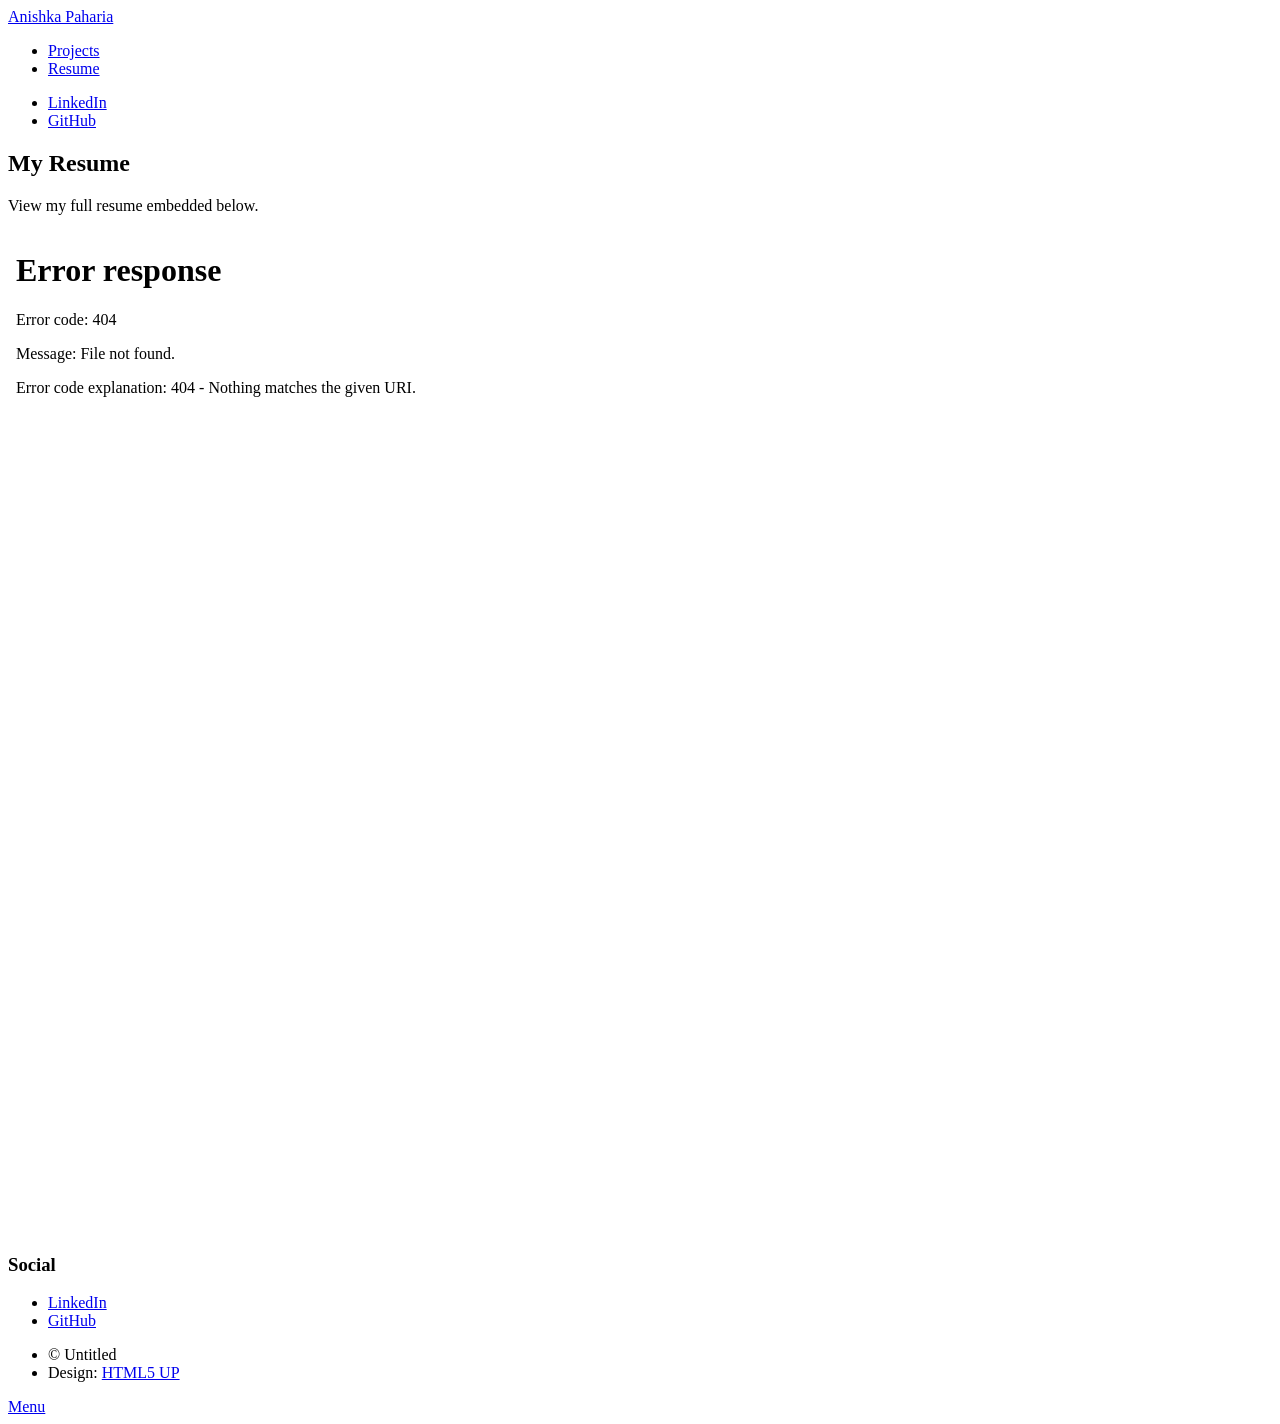
==== commit e44968ba: "Update generic.html" ====
--- a/generic.html
+++ b/generic.html
@@ -43,7 +43,7 @@
 						<p>View my full resume embedded below.</p>
 					  </header>
 				  
-					  <iframe src="assets/webfonts/resume.pdf" width="100%" height="1000px" style="border:none;" title="Resume PDF">
+					  <iframe src="assets/webfonts/Resume.pdf" width="100%" height="1000px" style="border:none;" title="Resume PDF">
 						Your browser does not support PDFs.
 						<a href="assets/webfonts/resume.pdf">Download the PDF</a>.
 					  </iframe>
@@ -82,4 +82,4 @@
 			<script src="assets/js/main.js"></script>
 
 	</body>
-</html>+</html>
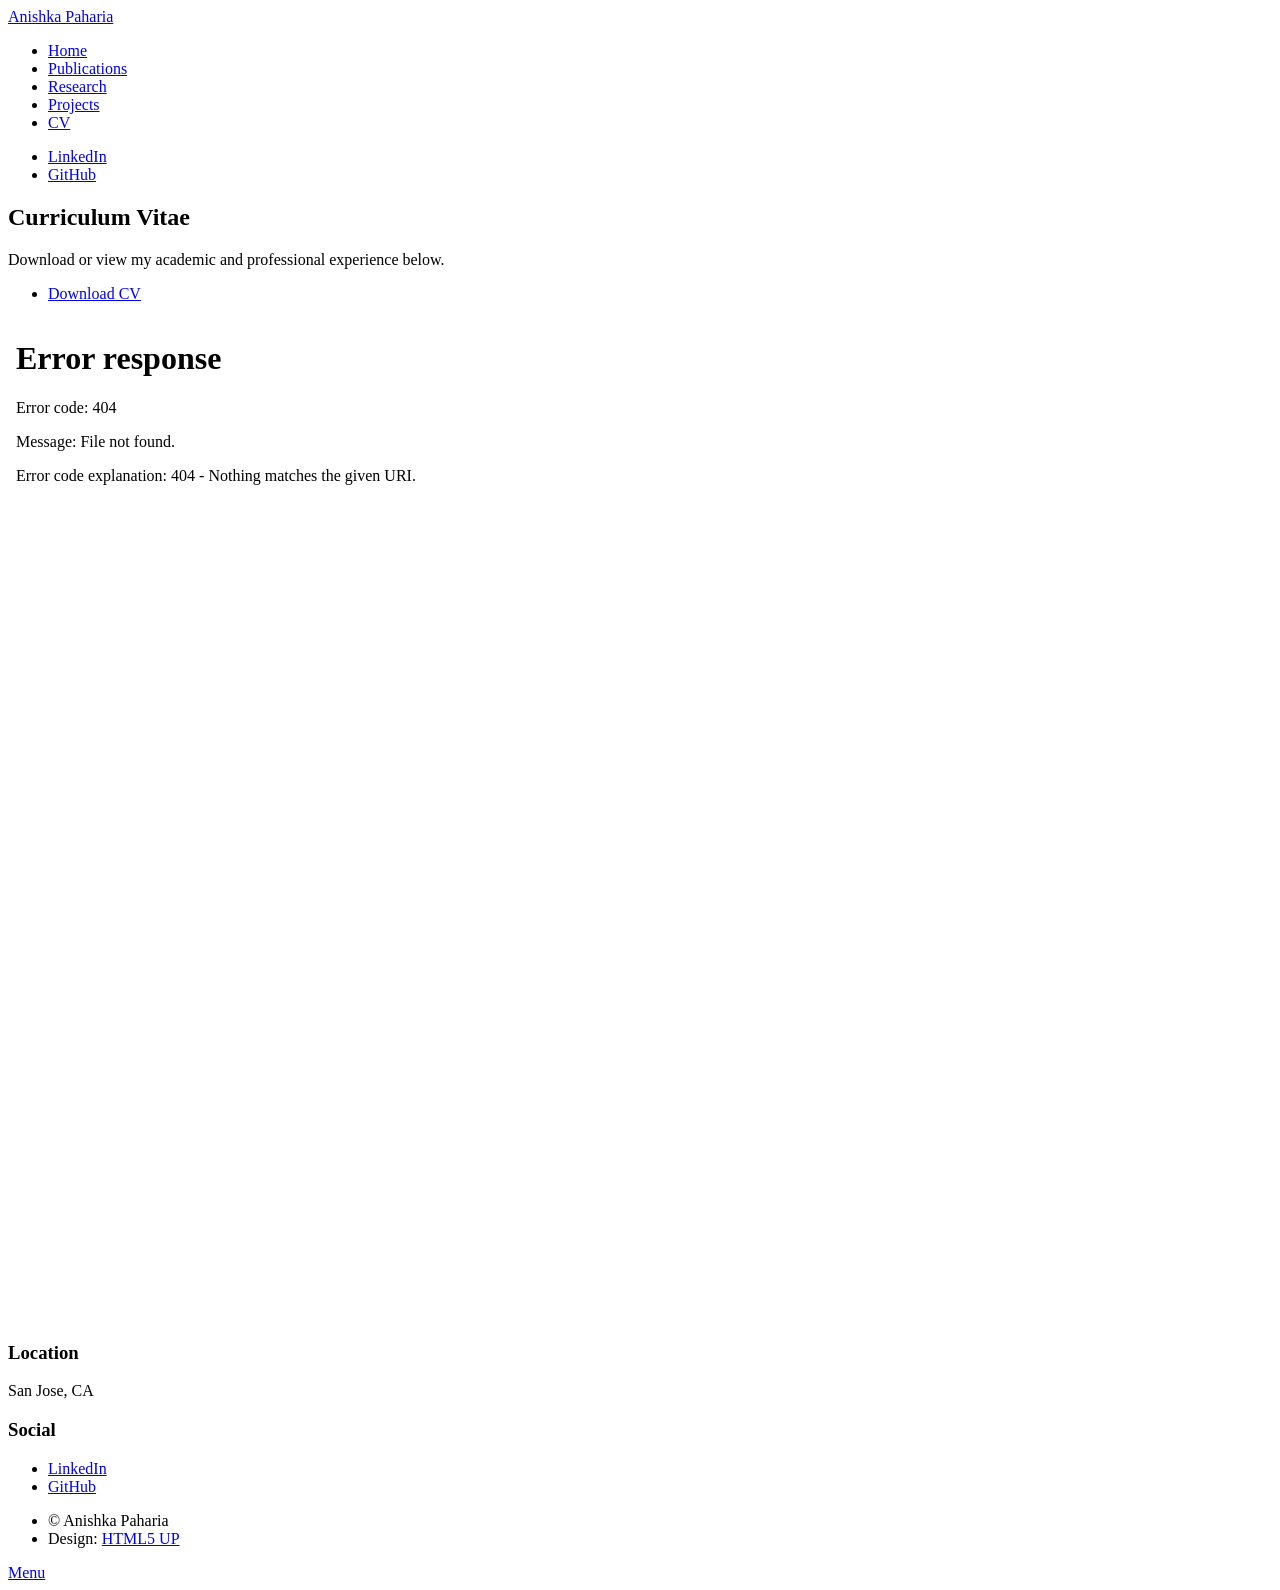
==== commit a7b24d9d: "Update CV page with academic heading, download button, and professional CV filename" ====
--- a/generic.html
+++ b/generic.html
@@ -1,85 +1,101 @@
-<!DOCTYPE HTML>
-<!--
-	Massively by HTML5 UP
-	html5up.net | @ajlkn
-	Free for personal and commercial use under the CCA 3.0 license (html5up.net/license)
--->
-<html>
-	<head>
-		<title>Resume - Anishka Paharia</title>
-		<meta charset="utf-8" />
-		<meta name="viewport" content="width=device-width, initial-scale=1, user-scalable=no" />
-		<link rel="stylesheet" href="assets/css/main.css" />
-		<noscript><link rel="stylesheet" href="assets/css/noscript.css" /></noscript>
-	</head>
-	<body class="is-preload">
-
-		<!-- Wrapper -->
-			<div id="wrapper">
-
-				<!-- Header -->
-					<header id="header">
-						<a href="index.html" class="logo">Anishka Paharia</a>
-					</header>
-
-				<!-- Nav -->
-					<nav id="nav">
-						<ul class="links">
-							<li><a href="index.html">Projects</a></li>
-							<li class="active"><a href="generic.html">Resume</a></li>
-						</ul>
-						<ul class="icons">
-							<li><a href="https://www.linkedin.com/in/anishkapaharia/" class="icon brands alt fa-linkedin"><span class="label">LinkedIn</span></a></li>
-							<li><a href="https://github.com/anishkapaharia" class="icon brands alt fa-github"><span class="label">GitHub</span></a></li>
-				</ul>
-					</nav>
-
-				<!-- Main -->
-				<div id="main">
-
-					<section class="post">
-					  <header class="major">
-						<h1>My Resume</h1>
-						<p>View my full resume embedded below.</p>
-					  </header>
-				  
-					  <iframe src="assets/webfonts/Resume.pdf" width="100%" height="1000px" style="border:none;" title="Resume PDF">
-						Your browser does not support PDFs.
-						<a href="assets/webfonts/resume.pdf">Download the PDF</a>.
-					  </iframe>
-					</section>
-				  
-				  </div>
-				  
-
-				<!-- Footer -->
-					<footer id="footer">
-					
-							<section>
-								<h3>Social</h3>
-								<ul class="icons alt">
-									<li><a href="https://www.linkedin.com/in/anishkapaharia/" class="icon brands alt fa-linkedin"><span class="label">LinkedIn</span></a></li>
-									<li><a href="https://github.com/anishkapaharia" class="icon brands alt fa-github"><span class="label">GitHub</span></a></li>
-								</ul>
-							</section>
-						</section>
-					</footer>
-
-				<!-- Copyright -->
-					<div id="copyright">
-						<ul><li>&copy; Untitled</li><li>Design: <a href="https://html5up.net">HTML5 UP</a></li></ul>
-					</div>
-
-			</div>
-
-		<!-- Scripts -->
-			<script src="assets/js/jquery.min.js"></script>
-			<script src="assets/js/jquery.scrollex.min.js"></script>
-			<script src="assets/js/jquery.scrolly.min.js"></script>
-			<script src="assets/js/browser.min.js"></script>
-			<script src="assets/js/breakpoints.min.js"></script>
-			<script src="assets/js/util.js"></script>
-			<script src="assets/js/main.js"></script>
-
-	</body>
-</html>
+<!DOCTYPE HTML>
+<!--
+	Massively by HTML5 UP
+	html5up.net | @ajlkn
+	Free for personal and commercial use under the CCA 3.0 license (html5up.net/license)
+-->
+<html>
+	<head>
+		<title>CV - Anishka Paharia</title>
+		<meta charset="utf-8" />
+		<meta name="viewport" content="width=device-width, initial-scale=1, user-scalable=no" />
+		<link rel="stylesheet" href="assets/css/main.css" />
+		<noscript><link rel="stylesheet" href="assets/css/noscript.css" /></noscript>
+	</head>
+	<body class="is-preload">
+
+		<!-- Wrapper -->
+			<div id="wrapper">
+
+				<!-- Header -->
+					<header id="header">
+						<a href="index.html" class="logo">Anishka Paharia</a>
+					</header>
+
+				<!-- Nav -->
+					<nav id="nav">
+						<ul class="links">
+							<li><a href="index.html">Home</a></li>
+							<li><a href="index.html#publications">Publications</a></li>
+							<li><a href="index.html#research">Research</a></li>
+							<li><a href="index.html#projects">Projects</a></li>
+							<li class="active"><a href="generic.html">CV</a></li>
+						</ul>
+						<ul class="icons">
+							<li><a href="https://www.linkedin.com/in/anishkapaharia/" class="icon brands alt fa-linkedin"><span class="label">LinkedIn</span></a></li>
+							<li><a href="https://github.com/anishkapaharia" class="icon brands alt fa-github"><span class="label">GitHub</span></a></li>
+						</ul>
+					</nav>
+
+				<!-- Main -->
+				<div id="main">
+
+					<section class="post">
+					  <header class="major">
+						<h1>Curriculum Vitae</h1>
+						<p>Download or view my academic and professional experience below.</p>
+					  </header>
+				  
+					  <ul class="actions special">
+						<li>
+							<a href="assets/webfonts/Anishka_Paharia_CV.pdf"
+							   class="button large"
+							   target="_blank">
+							   Download CV
+							</a>
+						</li>
+					  </ul>
+				  
+					  <iframe src="assets/webfonts/Anishka_Paharia_CV.pdf" width="100%" height="1000px" style="border:none;" title="Curriculum Vitae PDF">
+						Your browser does not support PDFs.
+						<a href="assets/webfonts/Anishka_Paharia_CV.pdf">Download the PDF</a>.
+					  </iframe>
+					</section>
+				  
+				</div>
+
+				<!-- Footer -->
+					<footer id="footer">
+						<section class="split contact">
+							<section class="alt">
+								<h3>Location</h3>
+								<p>San Jose, CA</p>
+							</section>
+							<section>
+								<h3>Social</h3>
+								<ul class="icons alt">
+									<li><a href="https://www.linkedin.com/in/anishkapaharia/" class="icon brands alt fa-linkedin"><span class="label">LinkedIn</span></a></li>
+									<li><a href="https://github.com/anishkapaharia" class="icon brands alt fa-github"><span class="label">GitHub</span></a></li>
+								</ul>
+							</section>
+						</section>
+					</footer>
+
+				<!-- Copyright -->
+					<div id="copyright">
+						<ul><li>&copy; Anishka Paharia</li><li>Design: <a href="https://html5up.net">HTML5 UP</a></li></ul>
+					</div>
+
+			</div>
+
+		<!-- Scripts -->
+			<script src="assets/js/jquery.min.js"></script>
+			<script src="assets/js/jquery.scrollex.min.js"></script>
+			<script src="assets/js/jquery.scrolly.min.js"></script>
+			<script src="assets/js/browser.min.js"></script>
+			<script src="assets/js/breakpoints.min.js"></script>
+			<script src="assets/js/util.js"></script>
+			<script src="assets/js/main.js"></script>
+
+	</body>
+</html>
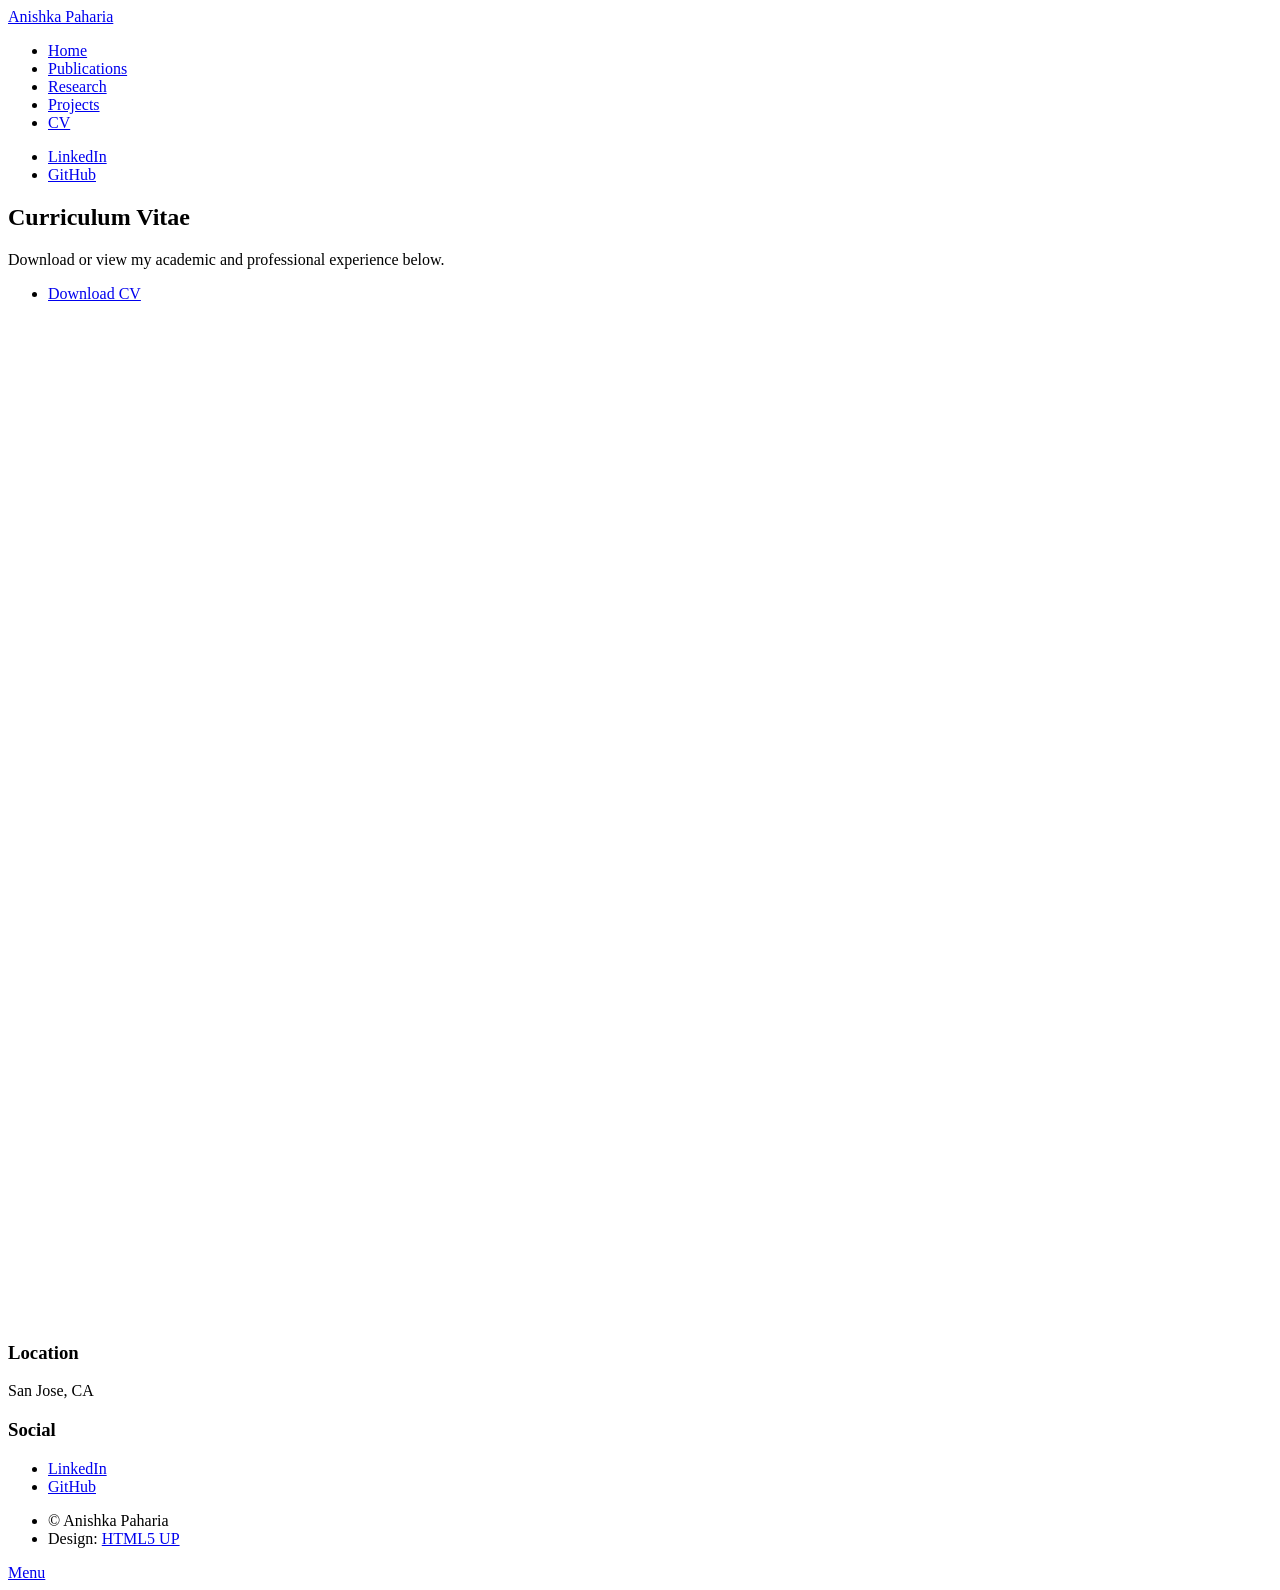
==== commit ce839958: "Update generic.html" ====
--- a/generic.html
+++ b/generic.html
@@ -48,7 +48,7 @@
 				  
 					  <ul class="actions special">
 						<li>
-							<a href="assets/webfonts/Anishka_Paharia_CV.pdf"
+							<a href="assets/webfonts/Resume.pdf"
 							   class="button large"
 							   target="_blank">
 							   Download CV
@@ -56,9 +56,9 @@
 						</li>
 					  </ul>
 				  
-					  <iframe src="assets/webfonts/Anishka_Paharia_CV.pdf" width="100%" height="1000px" style="border:none;" title="Curriculum Vitae PDF">
+					  <iframe src="assets/webfonts/Resume.pdf" width="100%" height="1000px" style="border:none;" title="Curriculum Vitae PDF">
 						Your browser does not support PDFs.
-						<a href="assets/webfonts/Anishka_Paharia_CV.pdf">Download the PDF</a>.
+						<a href="assets/webfonts/Resume.pdf">Download the PDF</a>.
 					  </iframe>
 					</section>
 				  
